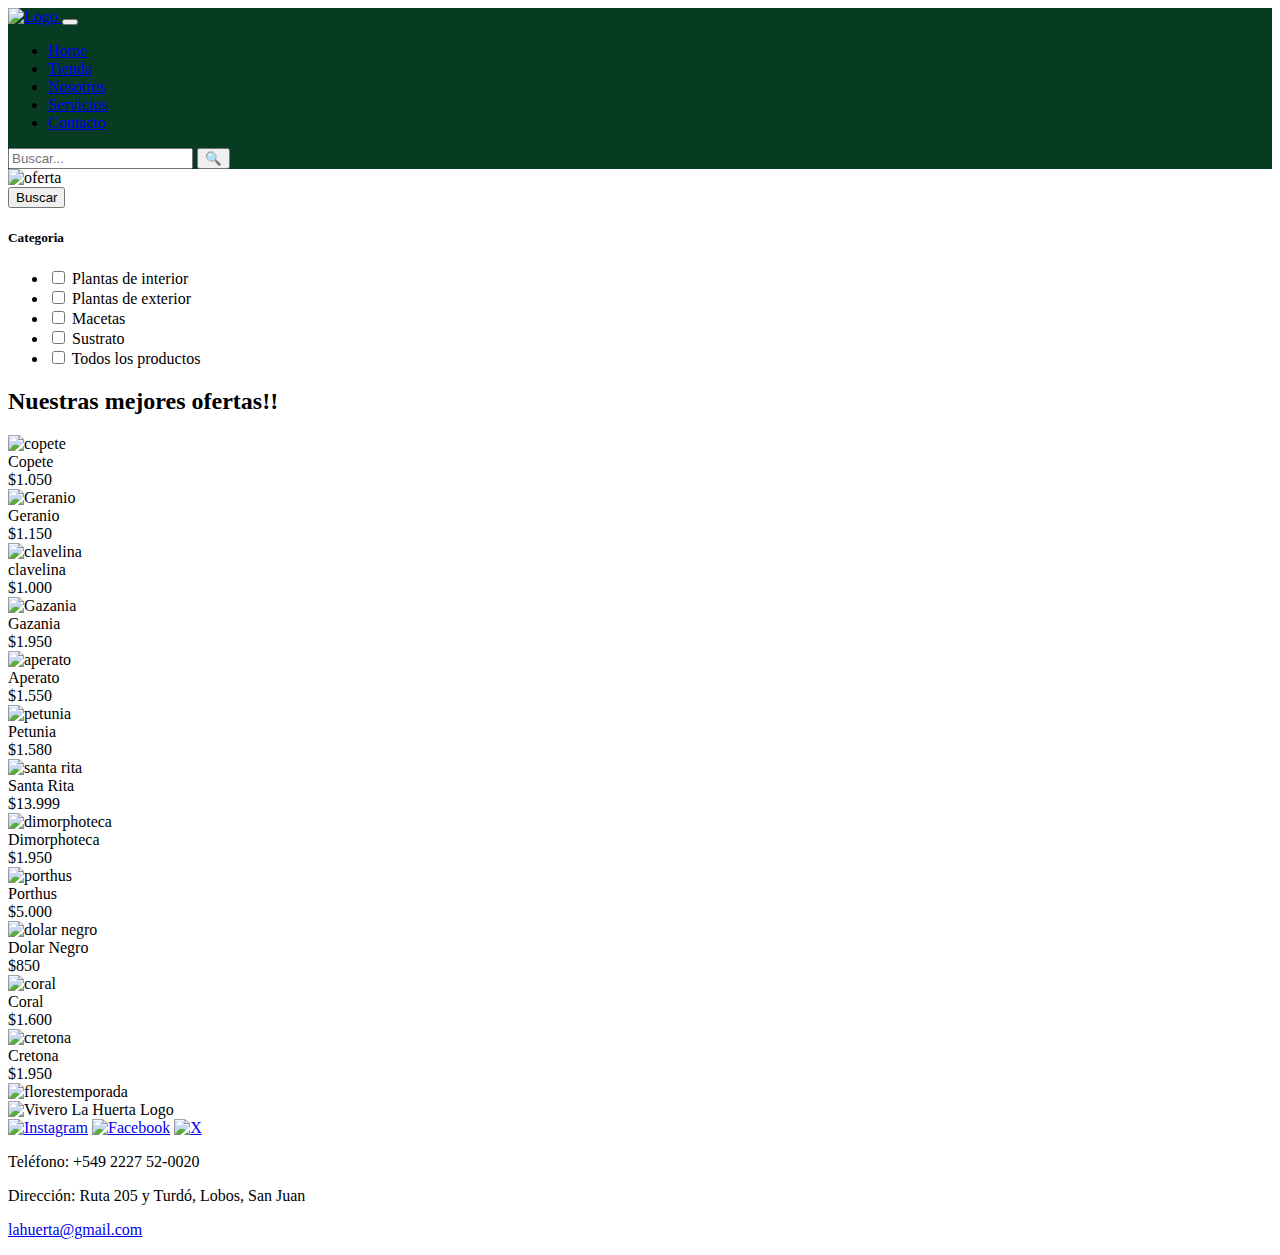
==== catalogo.html @ facf1760 "Add files via upload" ====
<!DOCTYPE html>
<html lang="es">
<head>
    <meta charset="UTF-8">
    <meta name="viewport" content="width=device-width, initial-scale=1.0">
    <title>Document</title>
    <!--bootstrap-->
    <link href="https://cdn.jsdelivr.net/npm/bootstrap@5.3.2/dist/css/bootstrap.min.css" rel="stylesheet" integrity="sha384-T3c6CoIi6uLrA9TneNEoa7RxnatzjcDSCmG1MXxSR1GAsXEV/Dwwykc2MPK8M2HN" crossorigin="anonymous">
    <link rel="stylesheet" href="https://cdn.jsdelivr.net/npm/bootstrap-icons@1.11.3/font/bootstrap-icons.min.css">
    <link rel="stylesheet" href="/vivero/catalogo.css">
</head>
<body class="bg-fondo">
<!-- Encabezado -->
    <!-- Encabezado -->
    <nav class="navbar navbar-expand-lg navbar-dark" style="background-color: #083C22;">
      <div class="container-fluid">
        <a class="navbar-brand" href="index.html">
          <img src="assets/Recurso_2.png" alt="Logo">
        </a>
        <button class="navbar-toggler" type="button" data-bs-toggle="collapse" data-bs-target="#navbarNav">
          <span class="navbar-toggler-icon"></span>
        </button>
        <div class="collapse navbar-collapse" id="navbarNav">
          <ul class="navbar-nav ms-auto">
        <li class="nav-item"><a class="nav-link" href="index.html">Home</a></li>
            <li class="nav-item"><a class="nav-link" href="#tienda">Tienda</a></li>
            <li class="nav-item"><a class="nav-link" href="#nosotros">Nosotros</a></li>
            <li class="nav-item"><a class="nav-link" href="servicio.html">Servicios</a></li>
            <li class="nav-item"><a class="nav-link" href="contacto.html">Contacto</a></li>
          </ul>
          <form class="d-flex ms-3">
            <input class="form-control me-2" type="search" placeholder="Buscar..." aria-label="Buscar">
            <button class="btn btn-outline-light" type="submit">🔍</button>
          </form>
        </div>
      </div>
    </nav>
    <!--oferta-->
    <section>
        <div class="cualquiera">
              <img class="w-100" src="assets/Recurso 1 1.svg" alt="oferta">
        </div>
    </section>
    <!--catalogo-->
    <section>
        <div class="container mt-5">
            <div class="row">
              <!--Filtro -->
              <div class="col-md-3 asside">
                <button class="btn btn-success w-100 mb-3">Buscar</button>
                <div class="filtro">
                  <h5>Categoria</h5>
                  <ul>
                    <li><label><input type="checkbox"> Plantas de interior</label></li>
                    <li><label><input type="checkbox"> Plantas de exterior</label></li>
                    <li><label><input type="checkbox"> Macetas</label></li>
                    <li><label><input type="checkbox"> Sustrato</label></li>
                    <li><label><input type="checkbox"> Todos los productos</label></li>
                  </ul>
                </div>
              </div>
        
              
              <div class="col-md-9">
                <h2 class="titulo-ofertas">Nuestras mejores ofertas!!</h2>
                <div class="row productos">
                  <!-- producto -->
                  <div class="col-6 col-sm-4 col-lg-3 mb-4">
                    <img src="assets/copete grande.svg" alt="copete">
                    <div class="producto">Copete <br> $1.050</div>
                  </div>
                  <div class="col-6 col-sm-4 col-lg-3 mb-4">
                    <img  src="assets/geranio.svg" alt="Geranio">
                    <div class="producto">Geranio<br> $1.150</div>
                  </div>
                  <div class="col-6 col-sm-4 col-lg-3 mb-4">
                    <img src="assets/clavelina 1.svg" alt="clavelina">
                    <div class="producto">clavelina<br> $1.000</div>
                  </div>
                  <div class="col-6 col-sm-4 col-lg-3 mb-4">
                    <img src="assets/gazania 5.svg" alt="Gazania">
                    <div class="producto">Gazania<br> $1.950</div>
                  </div>
                  <div class="col-6 col-sm-4 col-lg-3 mb-4">
                    <img src="assets/aperato 4.svg" alt="aperato">
                    <div class="producto">Aperato<br>$1.550</div>
                  </div>
                  <div class="col-6 col-sm-4 col-lg-3 mb-4">
                    <img src="assets/petunia 4.svg" alt="petunia">
                    <div class="producto">Petunia<br> $1.580</div>
                  </div>
                  <div class="col-6 col-sm-4 col-lg-3 mb-4">
                    <img src="assets/santa rita 2.svg" alt="santa rita">
                    <div class="producto">Santa Rita<br> $13.999</div>
                  </div>
                  <div class="col-6 col-sm-4 col-lg-3 mb-4">
                    <img src="assets/dimorphoteca 1.svg" alt="dimorphoteca">
                    <div class="producto">Dimorphoteca<br> $1.950</div>
                  </div>
                  <div class="col-6 col-sm-4 col-lg-3 mb-4">
                    <img src="assets/pothus 1.svg" alt="porthus">
                    <div class="producto">Porthus<br>$5.000</div>
                  </div>
                  <div class="col-6 col-sm-4 col-lg-3 mb-4">
                    <img src="assets/dolar negro 1.svg" alt="dolar negro">
                    <div class="producto">Dolar Negro<br>$850</div>
                  </div>
                  <div class="col-6 col-sm-4 col-lg-3 mb-4">
                    <img src="assets/coral 1.svg" alt="coral">
                    <div class="producto">Coral<br>$1.600</div>
                  </div>
                  <div class="col-6 col-sm-4 col-lg-3 mb-4">
                    <img src="assets/Cretona 1.svg" alt="cretona">
                    <div class="producto">Cretona<br>$1.950</div>
                  </div>
                </div>
              </div>
            </div>
          </div>
    </section>
    <section>
      <div class="cualquiera">
        <img class="w-100" src="assets/florestemporada.svg" alt="florestemporada">
      </div>
    </section>
<!-- Footer -->
<footer class="footer">
  <div class="footer-content">
      <div class="left-section">
          <div class="logo">
              <img src="assets/Recurso_2.png" alt="Vivero La Huerta Logo">

          </div>
          <div class="social-icons">
              <a href="#"><img src="assets/inst.png" alt="Instagram"></a>
              <a href="#"><img src="assets/fb.png" alt="Facebook"></a>
              <a href="#"><img src="assets/X_logo_2023_(white).png" alt="X"></a>
          </div>
      </div>
      <div class="right-section contact-info">
          <p class="fuente">Teléfono: +549 2227 52-0020</p>
          <p class="fuente">Dirección: Ruta 205 y Turdó, Lobos, San Juan</p>
          <p><a href="mailto:lahuerta@gmail.com" class="fuente">lahuerta@gmail.com</a></p>
      </div>
  </div>
</footer>
<script src="https://cdn.jsdelivr.net/npm/bootstrap@5.3.0/dist/js/bootstrap.bundle.min.js"></script>
</body>
</html>
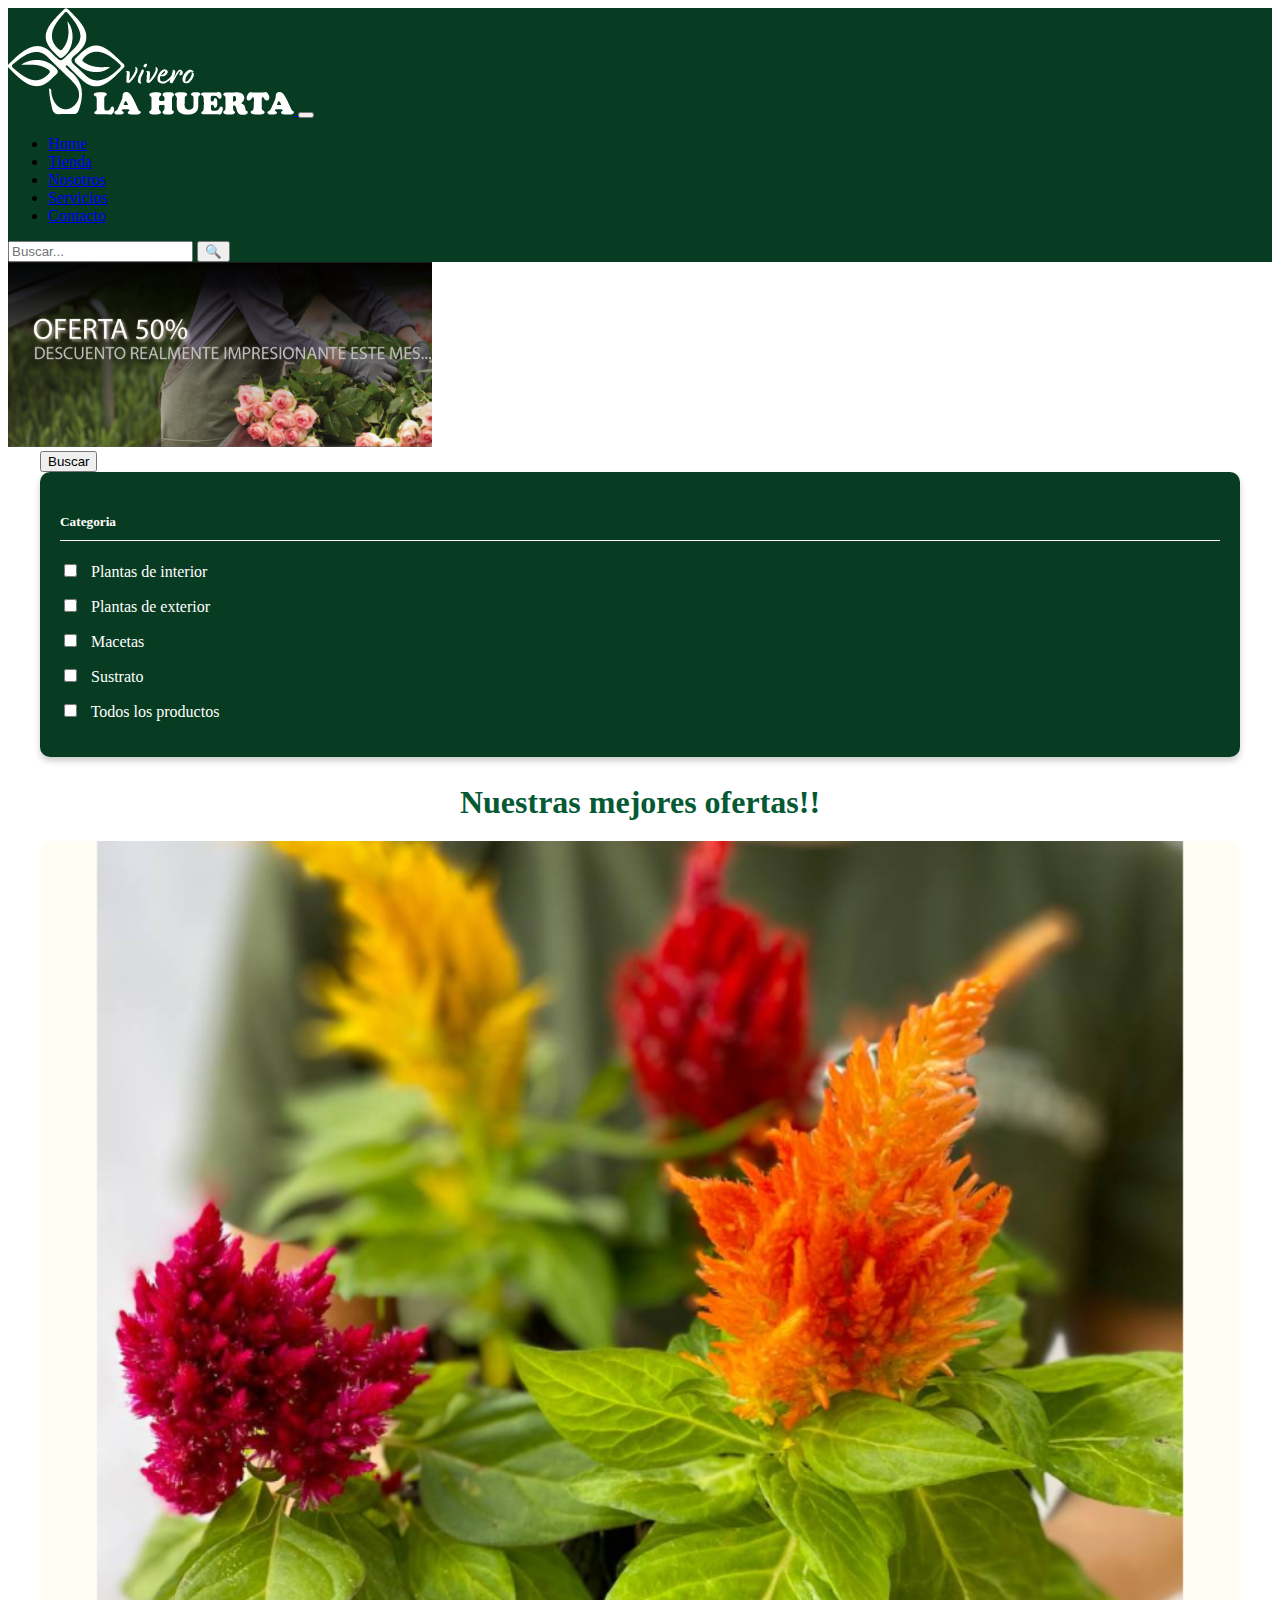
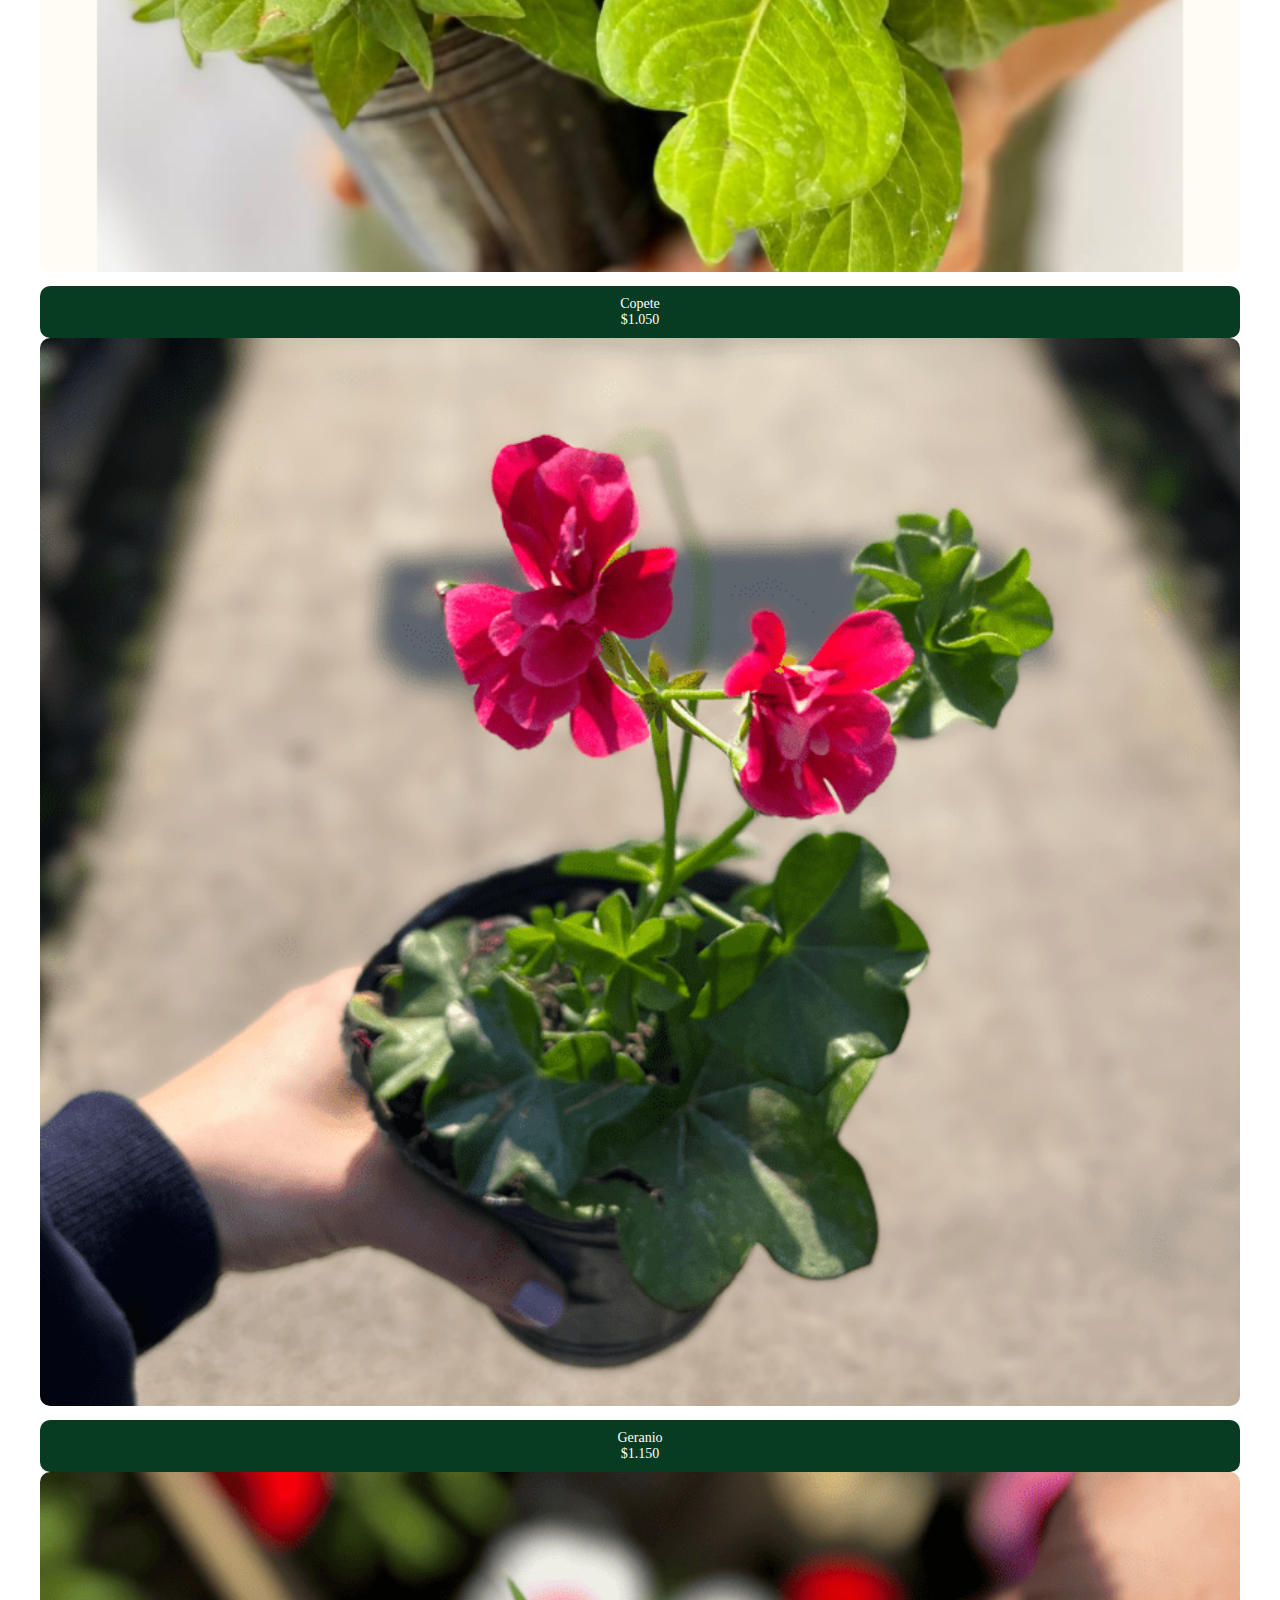
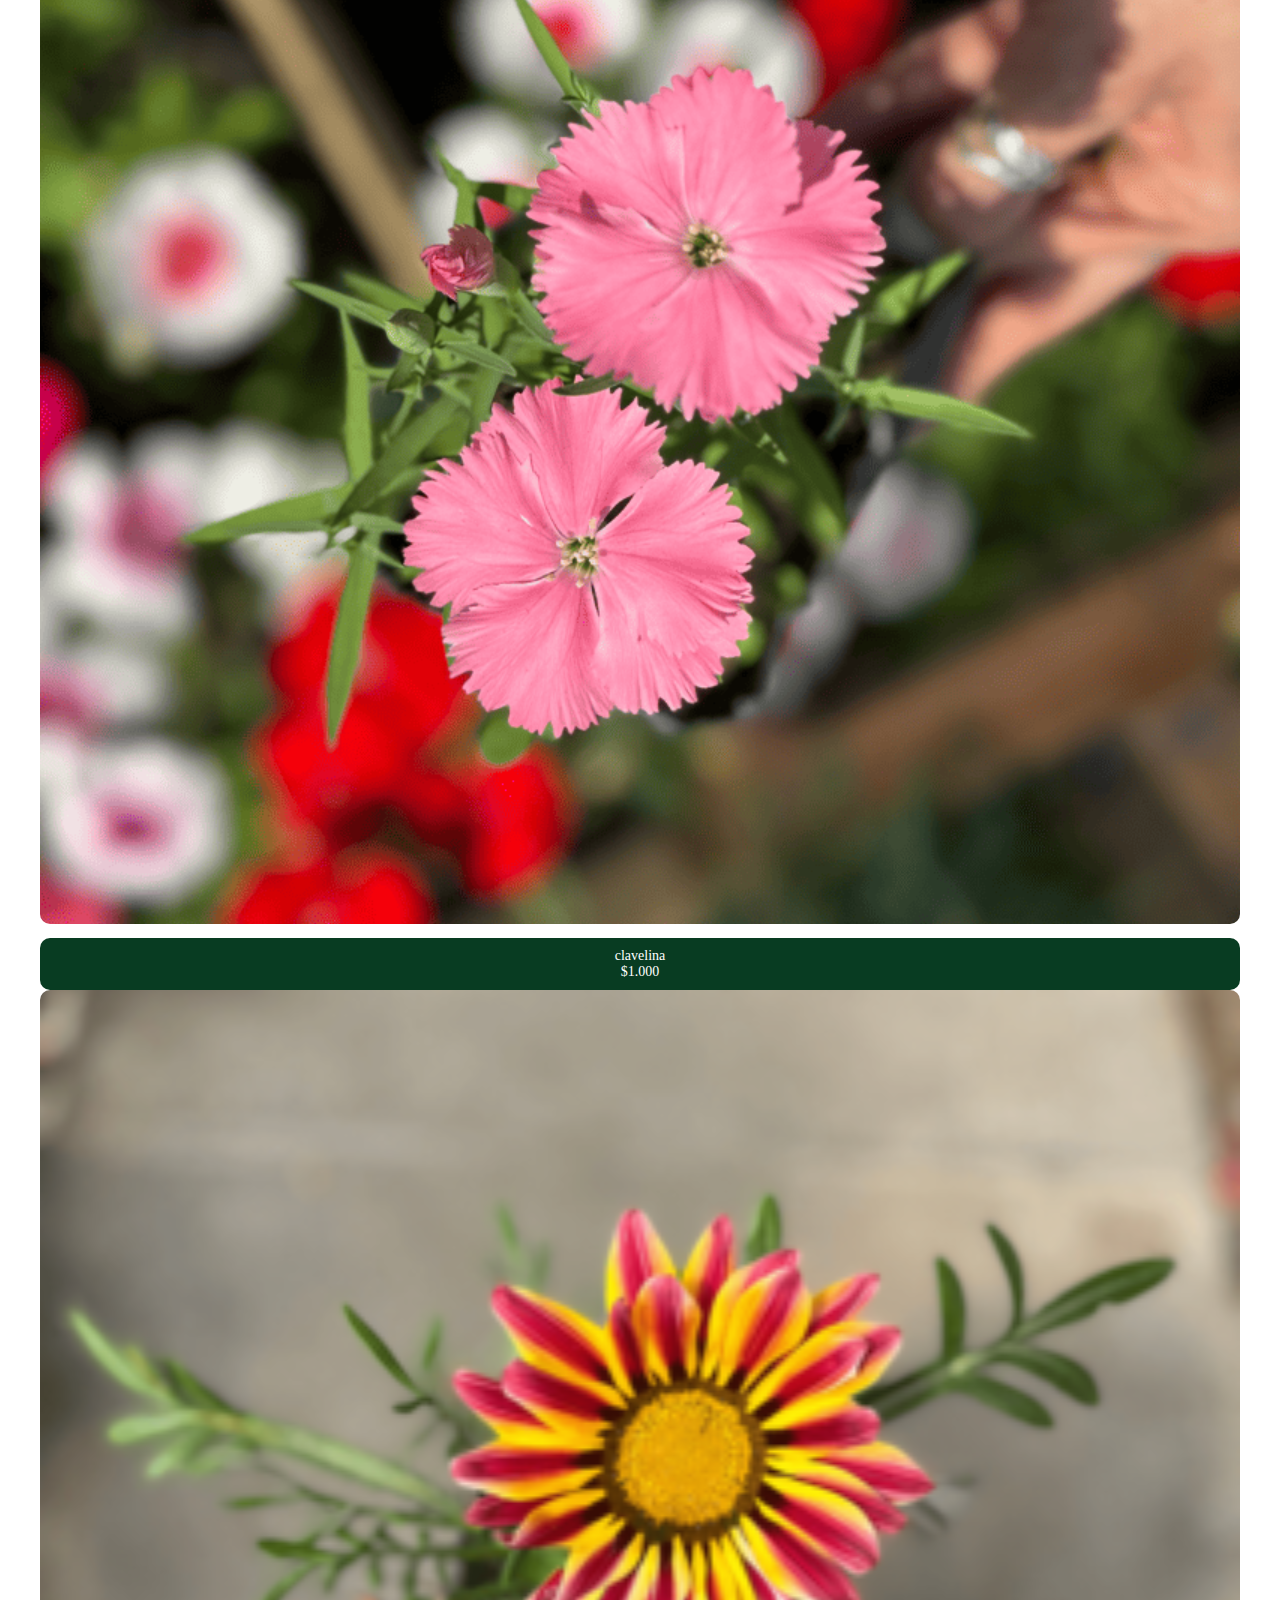
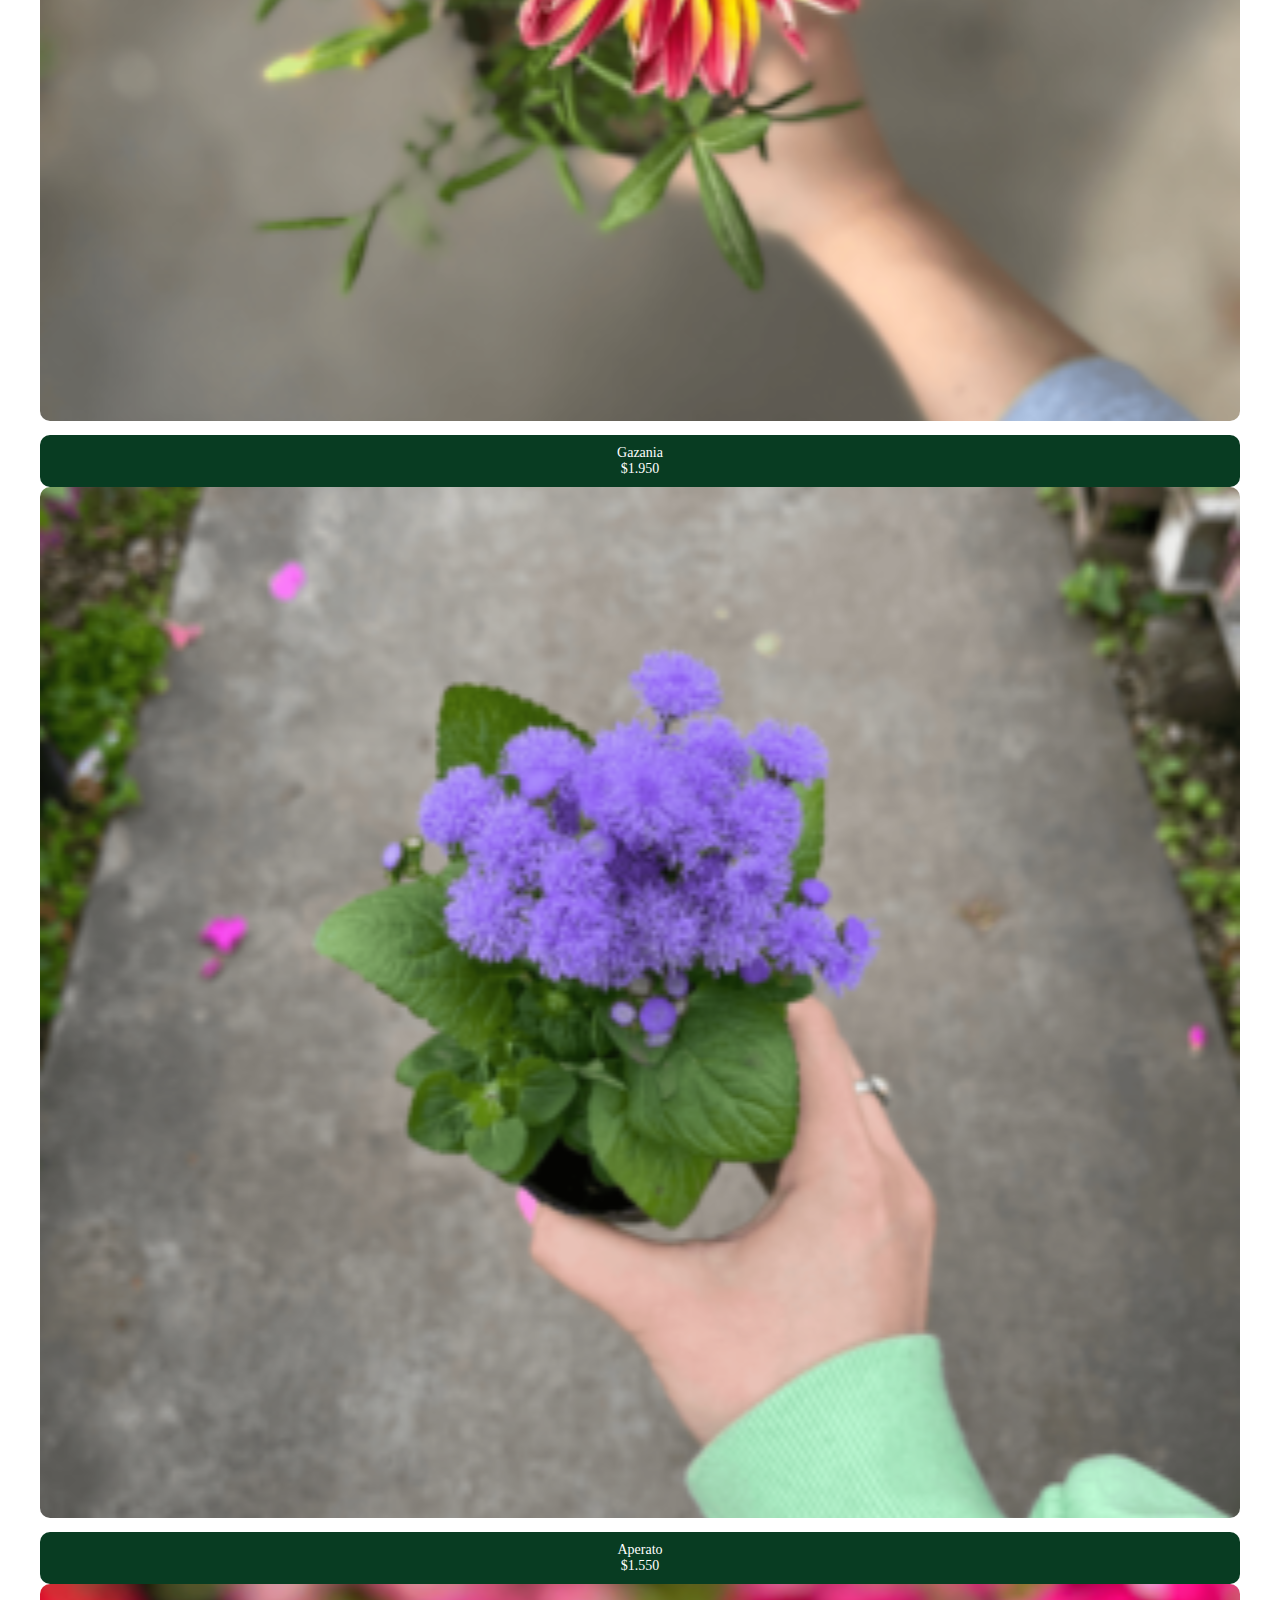
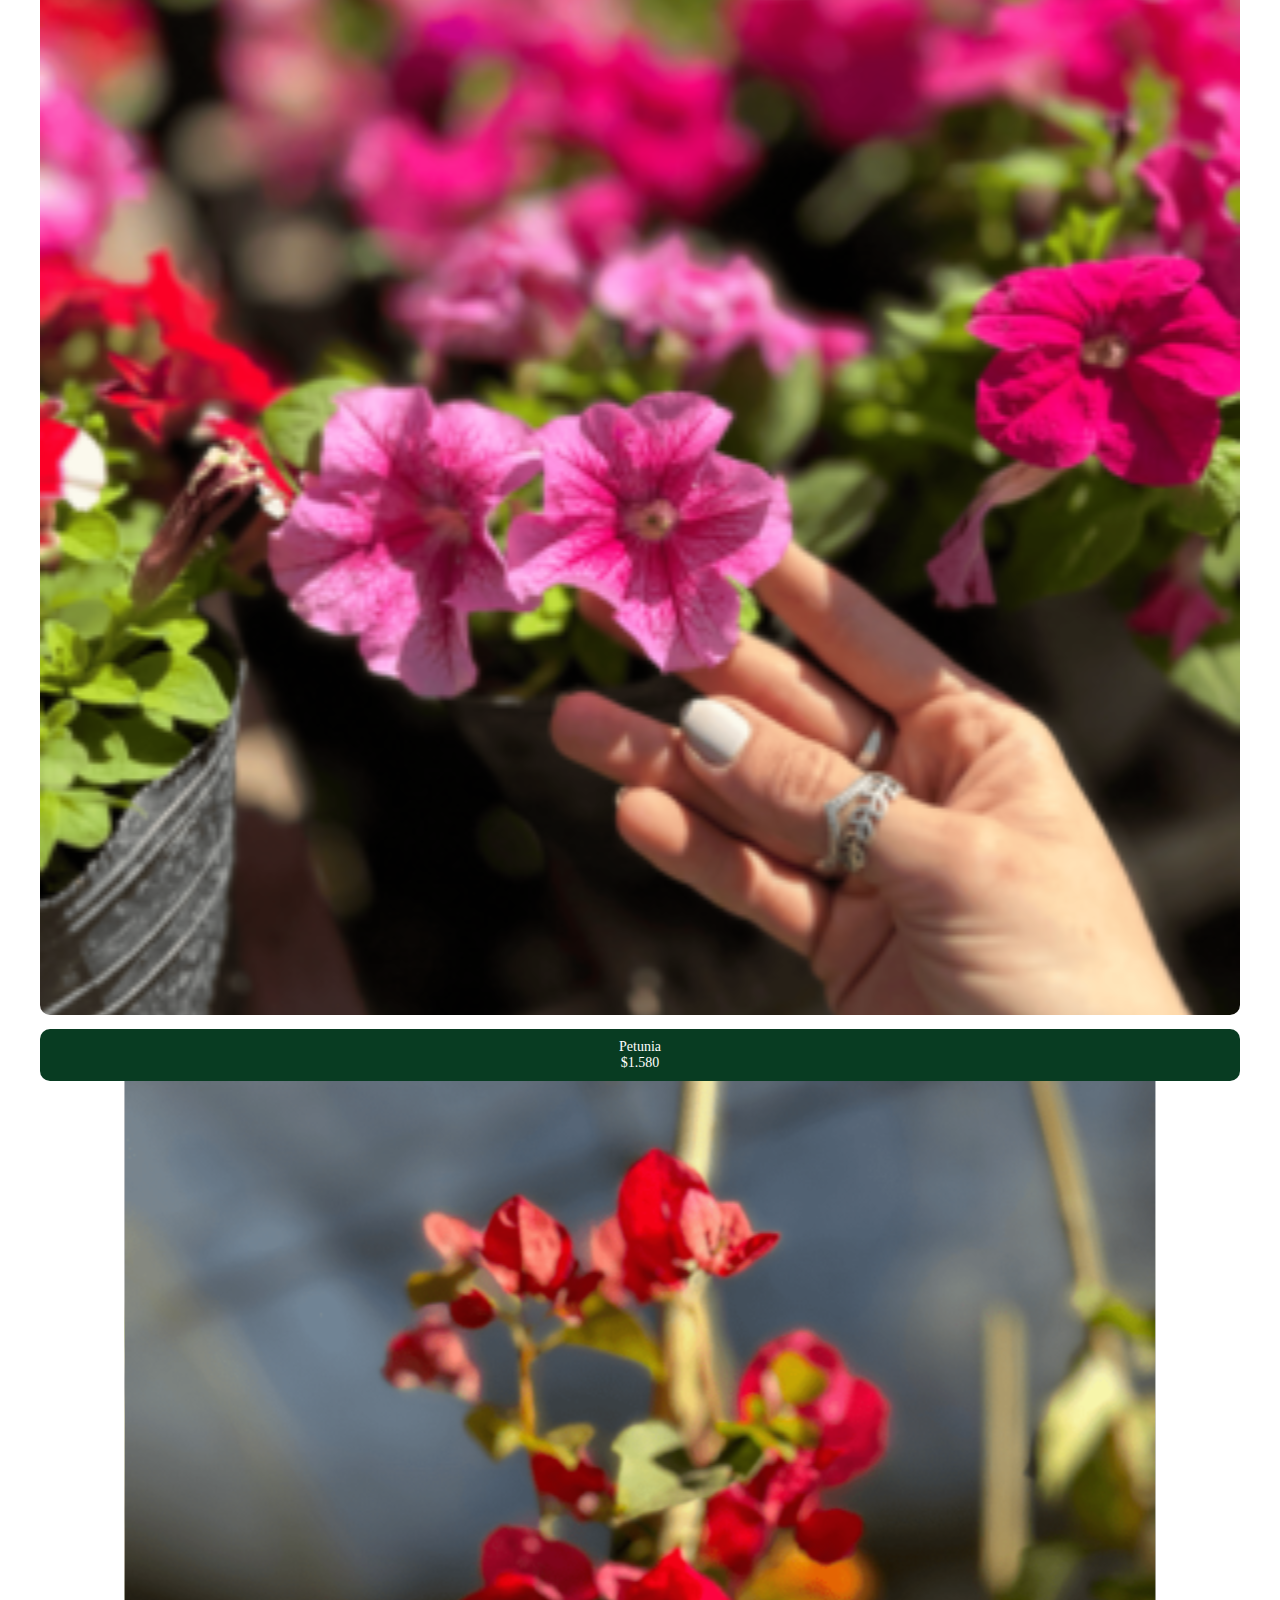
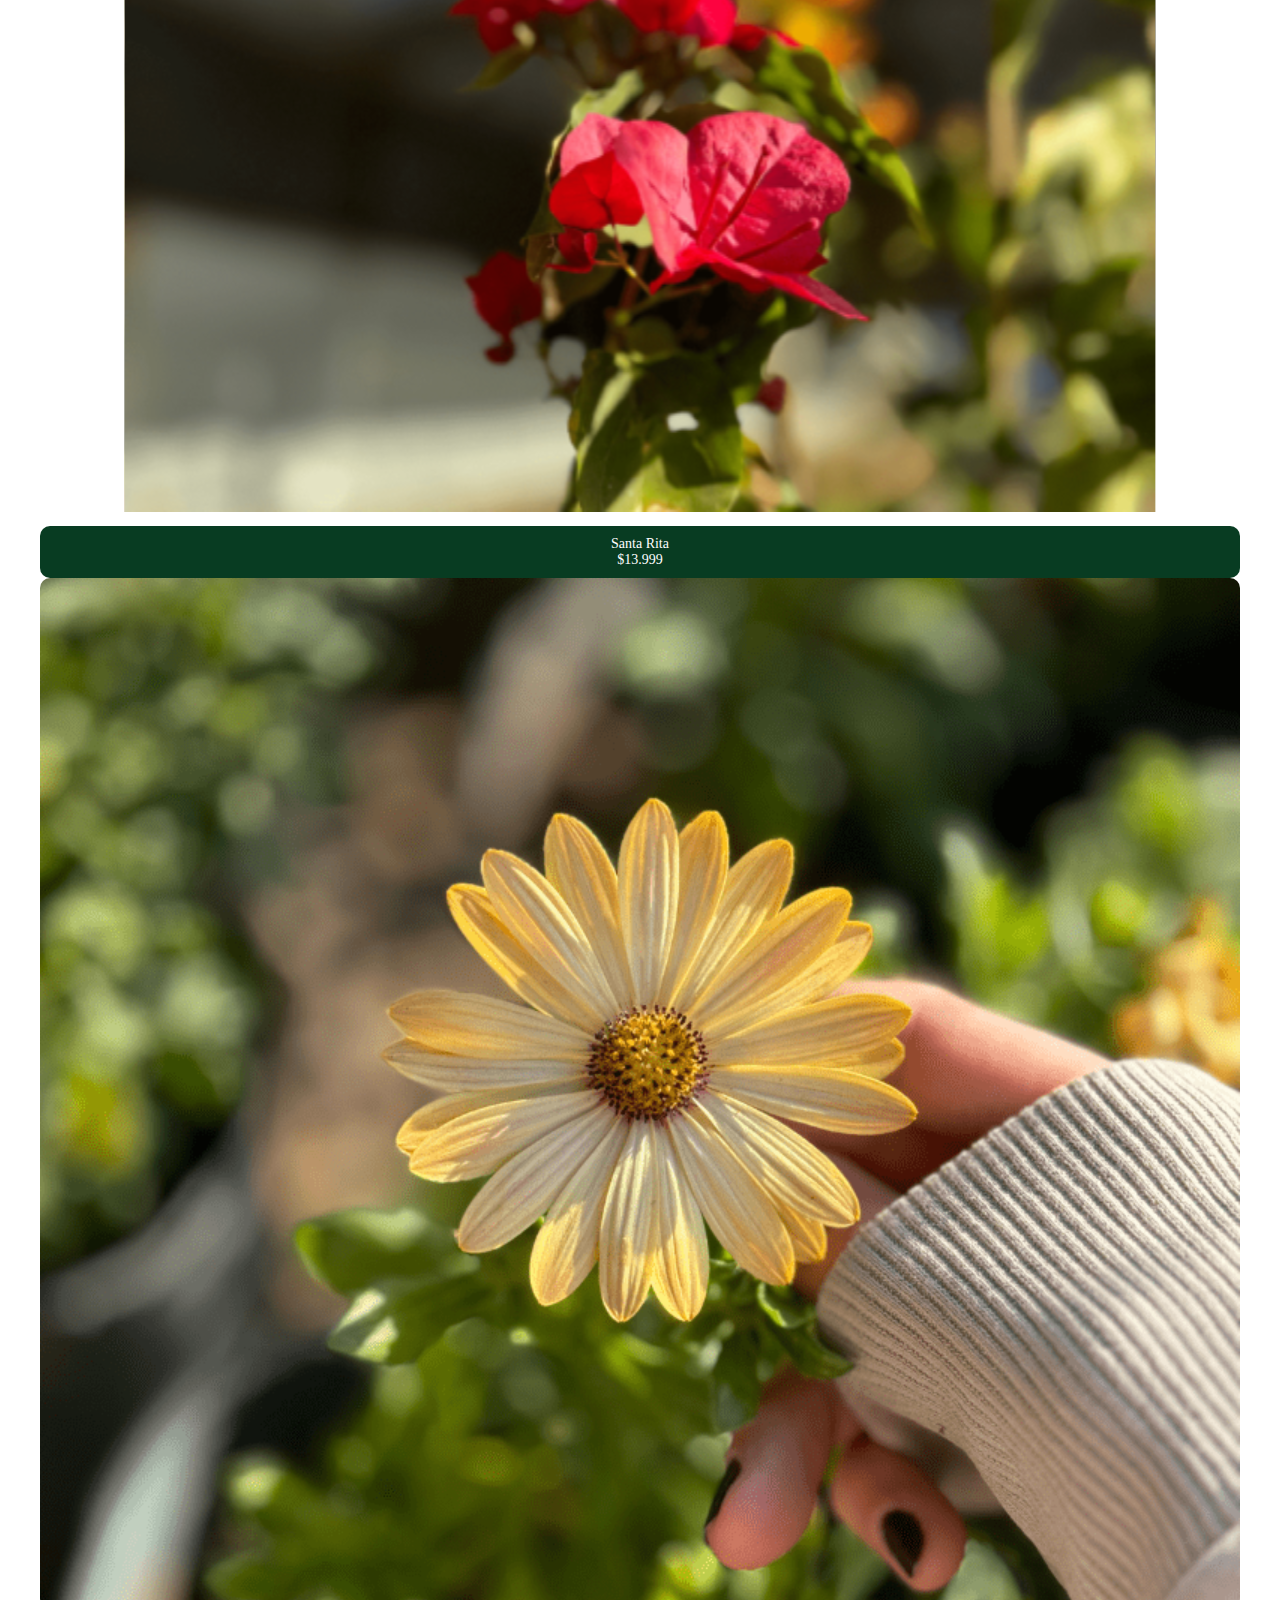
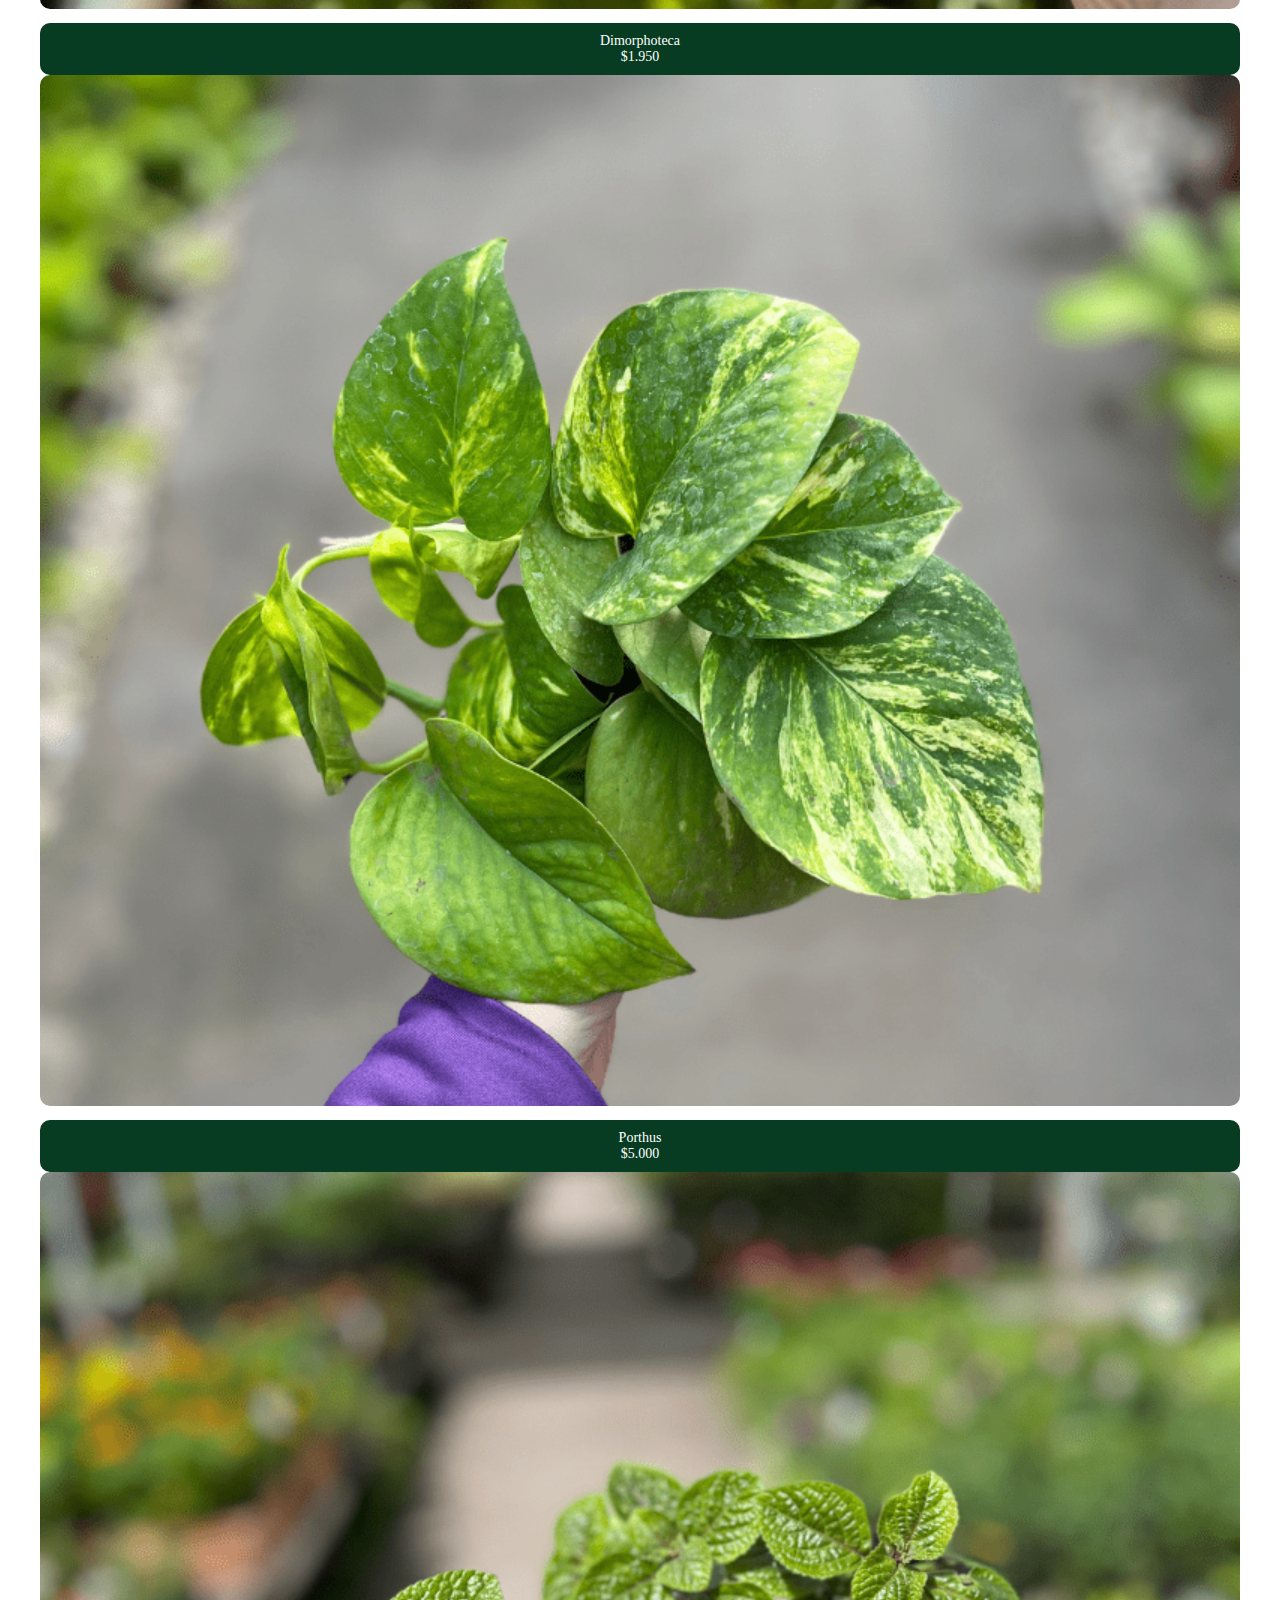
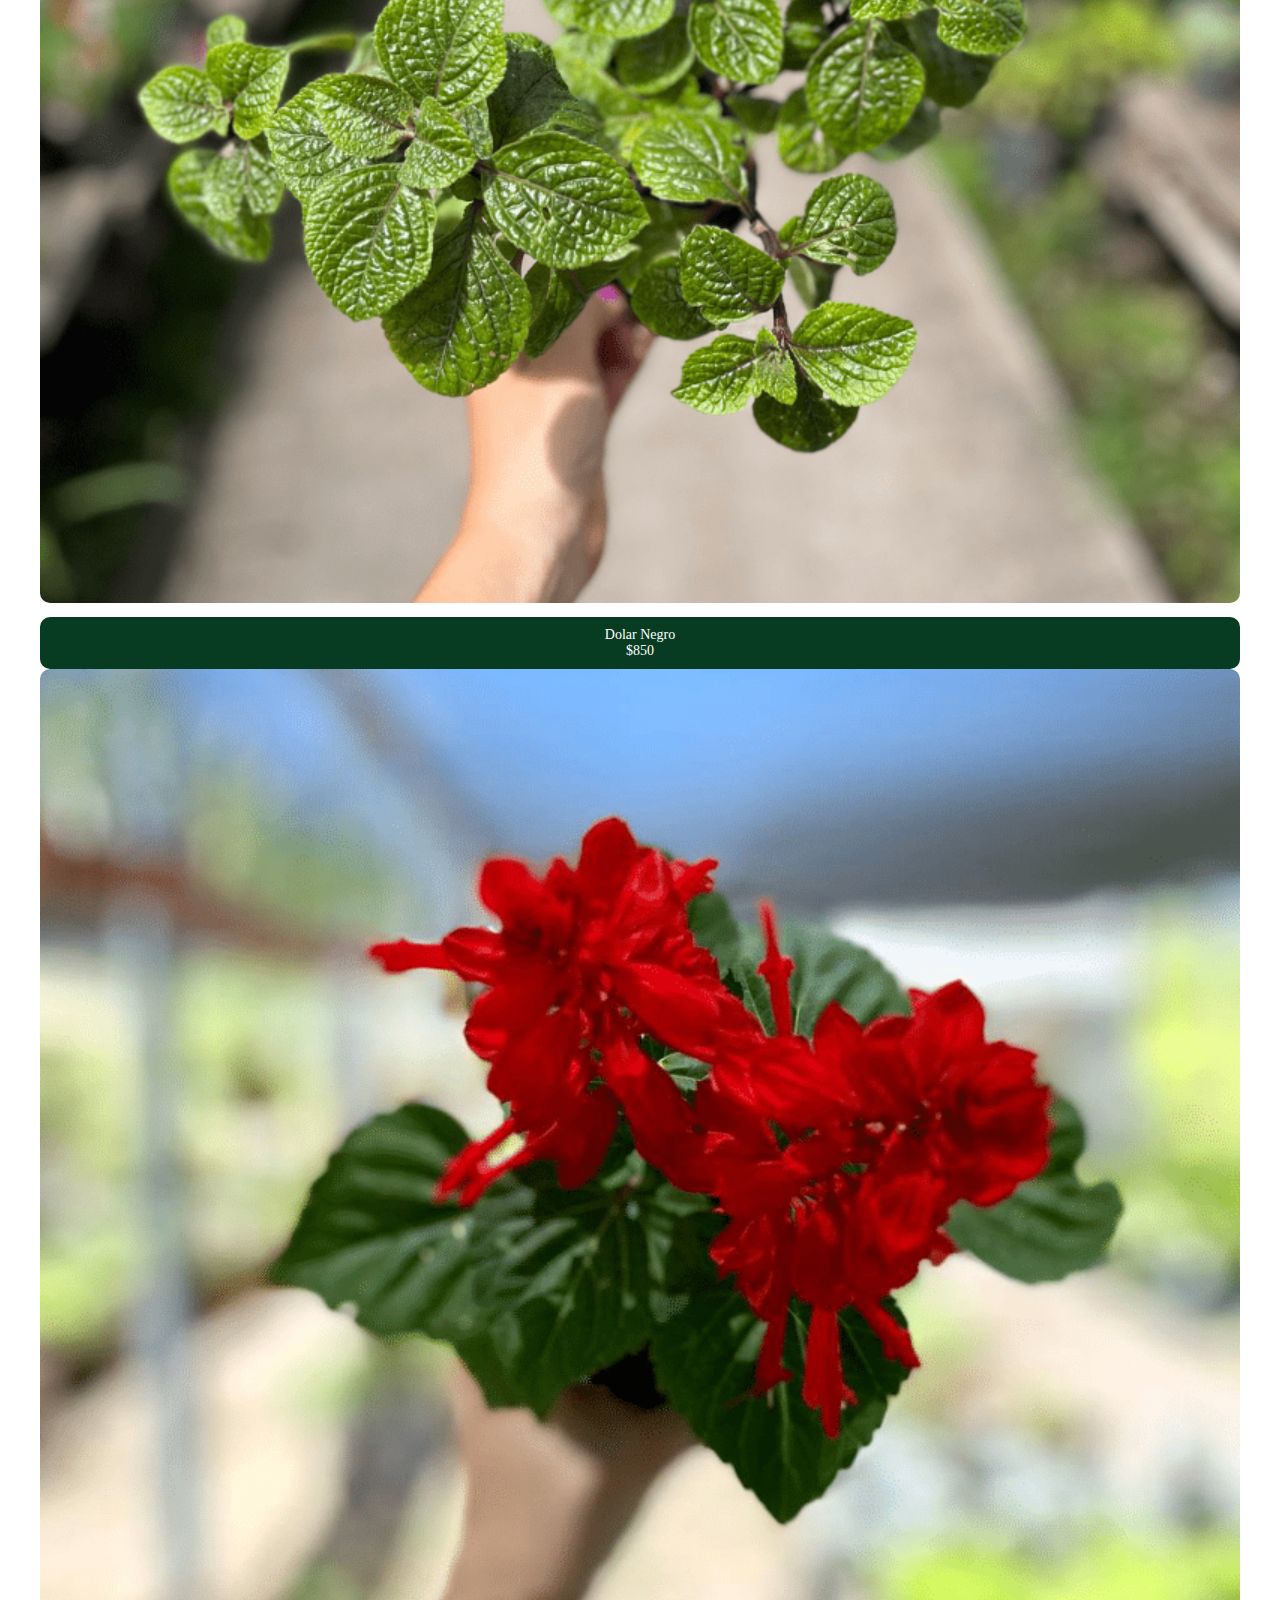
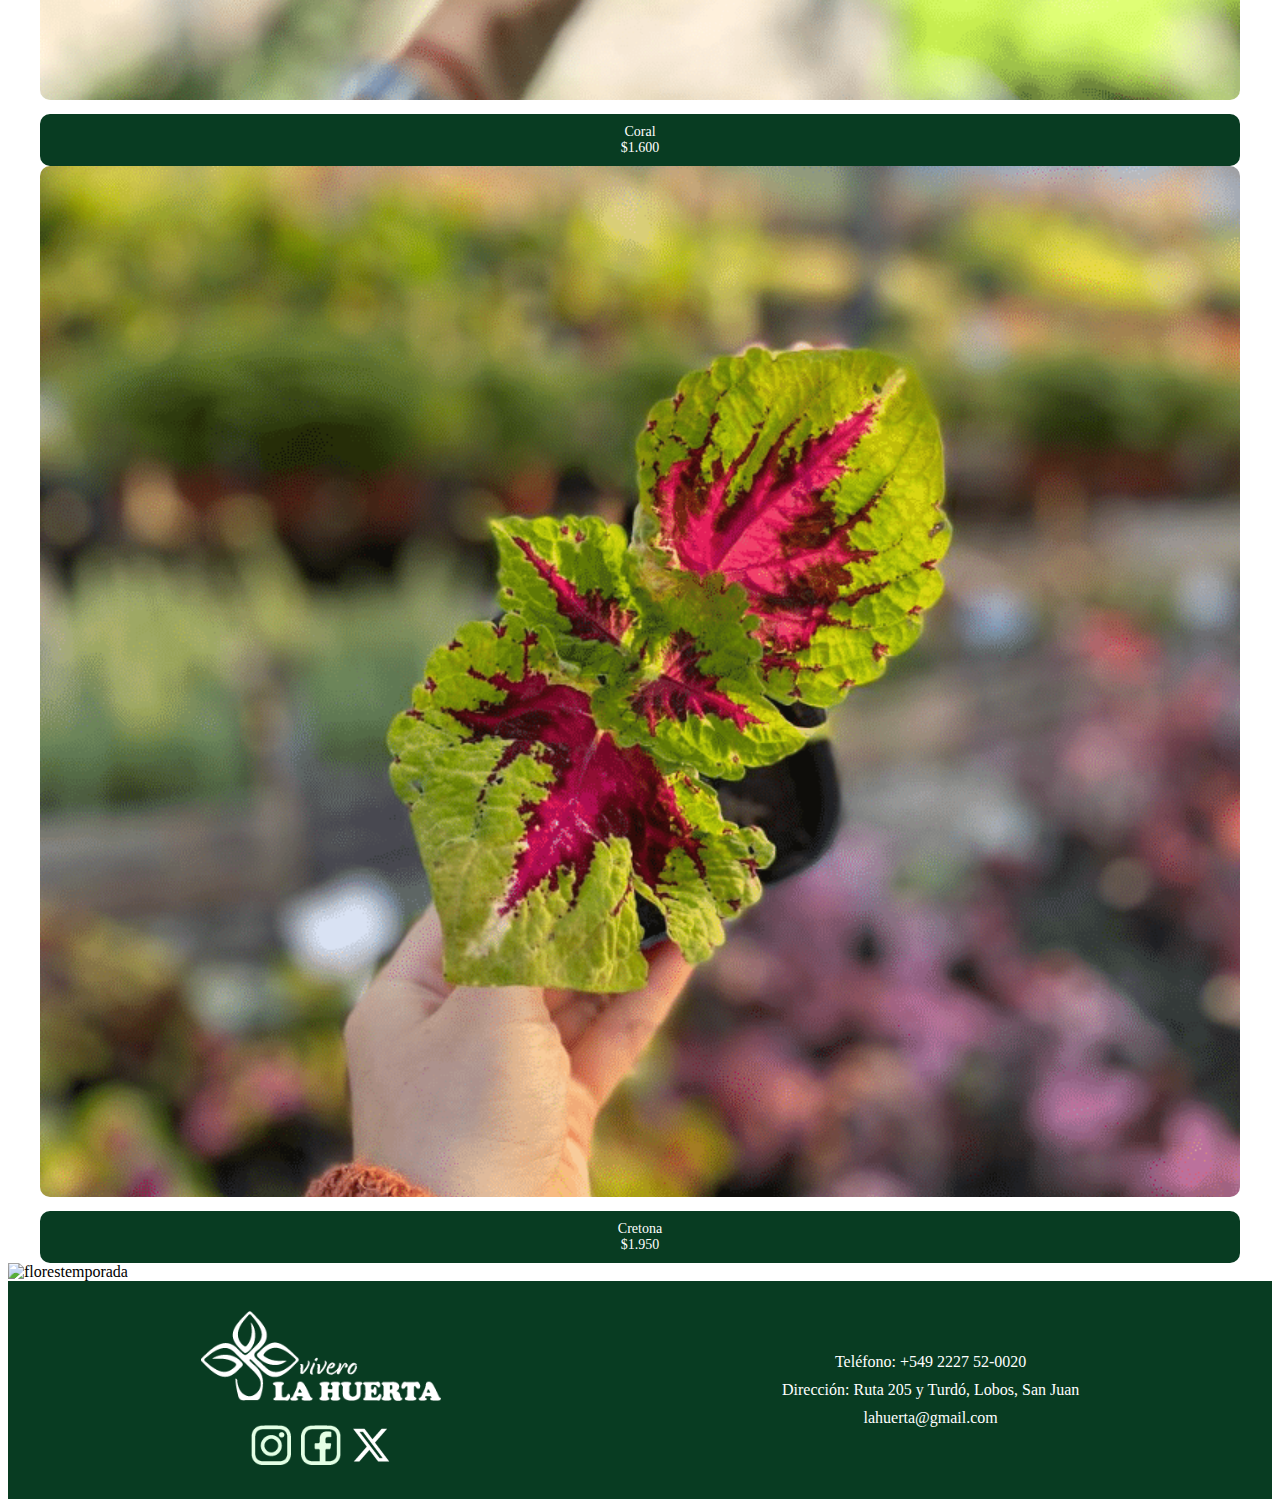
==== commit 78a6555f: "Update catalogo.html" ====
--- a/catalogo.html
+++ b/catalogo.html
@@ -7,7 +7,7 @@
     <!--bootstrap-->
     <link href="https://cdn.jsdelivr.net/npm/bootstrap@5.3.2/dist/css/bootstrap.min.css" rel="stylesheet" integrity="sha384-T3c6CoIi6uLrA9TneNEoa7RxnatzjcDSCmG1MXxSR1GAsXEV/Dwwykc2MPK8M2HN" crossorigin="anonymous">
     <link rel="stylesheet" href="https://cdn.jsdelivr.net/npm/bootstrap-icons@1.11.3/font/bootstrap-icons.min.css">
-    <link rel="stylesheet" href="/vivero/catalogo.css">
+    <link rel="stylesheet" href="/styles/catalogo.css">
 </head>
 <body class="bg-fondo">
 <!-- Encabezado -->
@@ -15,7 +15,7 @@
     <nav class="navbar navbar-expand-lg navbar-dark" style="background-color: #083C22;">
       <div class="container-fluid">
         <a class="navbar-brand" href="index.html">
-          <img src="assets/Recurso_2.png" alt="Logo">
+          <img src="img/assets/Recurso_2.png" alt="Logo">
         </a>
         <button class="navbar-toggler" type="button" data-bs-toggle="collapse" data-bs-target="#navbarNav">
           <span class="navbar-toggler-icon"></span>
@@ -23,8 +23,8 @@
         <div class="collapse navbar-collapse" id="navbarNav">
           <ul class="navbar-nav ms-auto">
         <li class="nav-item"><a class="nav-link" href="index.html">Home</a></li>
-            <li class="nav-item"><a class="nav-link" href="#tienda">Tienda</a></li>
-            <li class="nav-item"><a class="nav-link" href="#nosotros">Nosotros</a></li>
+            <li class="nav-item"><a class="nav-link" href="catalogo.html">Tienda</a></li>
+            <li class="nav-item"><a class="nav-link" href="nosotros.html">Nosotros</a></li>
             <li class="nav-item"><a class="nav-link" href="servicio.html">Servicios</a></li>
             <li class="nav-item"><a class="nav-link" href="contacto.html">Contacto</a></li>
           </ul>
@@ -38,7 +38,7 @@
     <!--oferta-->
     <section>
         <div class="cualquiera">
-              <img class="w-100" src="assets/Recurso 1 1.svg" alt="oferta">
+              <img class="w-100" src="img/assets/Recurso 1 1.svg" alt="oferta">
         </div>
     </section>
     <!--catalogo-->
@@ -66,51 +66,51 @@
                 <div class="row productos">
                   <!-- producto -->
                   <div class="col-6 col-sm-4 col-lg-3 mb-4">
-                    <img src="assets/copete grande.svg" alt="copete">
+                    <img src="img/assets/copete grande.svg" alt="copete">
                     <div class="producto">Copete <br> $1.050</div>
                   </div>
                   <div class="col-6 col-sm-4 col-lg-3 mb-4">
-                    <img  src="assets/geranio.svg" alt="Geranio">
+                    <img  src="img/assets/geranio.svg" alt="Geranio">
                     <div class="producto">Geranio<br> $1.150</div>
                   </div>
                   <div class="col-6 col-sm-4 col-lg-3 mb-4">
-                    <img src="assets/clavelina 1.svg" alt="clavelina">
+                    <img src="img/assets/clavelina 1.svg" alt="clavelina">
                     <div class="producto">clavelina<br> $1.000</div>
                   </div>
                   <div class="col-6 col-sm-4 col-lg-3 mb-4">
-                    <img src="assets/gazania 5.svg" alt="Gazania">
+                    <img src="img/assets/gazania 5.svg" alt="Gazania">
                     <div class="producto">Gazania<br> $1.950</div>
                   </div>
                   <div class="col-6 col-sm-4 col-lg-3 mb-4">
-                    <img src="assets/aperato 4.svg" alt="aperato">
+                    <img src="img/assets/aperato 4.svg" alt="aperato">
                     <div class="producto">Aperato<br>$1.550</div>
                   </div>
                   <div class="col-6 col-sm-4 col-lg-3 mb-4">
-                    <img src="assets/petunia 4.svg" alt="petunia">
+                    <img src="img/assets/petunia 4.svg" alt="petunia">
                     <div class="producto">Petunia<br> $1.580</div>
                   </div>
                   <div class="col-6 col-sm-4 col-lg-3 mb-4">
-                    <img src="assets/santa rita 2.svg" alt="santa rita">
+                    <img src="img/assets/santa rita 2.svg" alt="santa rita">
                     <div class="producto">Santa Rita<br> $13.999</div>
                   </div>
                   <div class="col-6 col-sm-4 col-lg-3 mb-4">
-                    <img src="assets/dimorphoteca 1.svg" alt="dimorphoteca">
+                    <img src="img/assets/dimorphoteca 1.svg" alt="dimorphoteca">
                     <div class="producto">Dimorphoteca<br> $1.950</div>
                   </div>
                   <div class="col-6 col-sm-4 col-lg-3 mb-4">
-                    <img src="assets/pothus 1.svg" alt="porthus">
+                    <img src="img/assets/pothus 1.svg" alt="porthus">
                     <div class="producto">Porthus<br>$5.000</div>
                   </div>
                   <div class="col-6 col-sm-4 col-lg-3 mb-4">
-                    <img src="assets/dolar negro 1.svg" alt="dolar negro">
+                    <img src="img/assets/dolar negro 1.svg" alt="dolar negro">
                     <div class="producto">Dolar Negro<br>$850</div>
                   </div>
                   <div class="col-6 col-sm-4 col-lg-3 mb-4">
-                    <img src="assets/coral 1.svg" alt="coral">
+                    <img src="img/assets/coral 1.svg" alt="coral">
                     <div class="producto">Coral<br>$1.600</div>
                   </div>
                   <div class="col-6 col-sm-4 col-lg-3 mb-4">
-                    <img src="assets/Cretona 1.svg" alt="cretona">
+                    <img src="img/assets/Cretona 1.svg" alt="cretona">
                     <div class="producto">Cretona<br>$1.950</div>
                   </div>
                 </div>
@@ -120,7 +120,7 @@
     </section>
     <section>
       <div class="cualquiera">
-        <img class="w-100" src="assets/florestemporada.svg" alt="florestemporada">
+        <img class="w-100" src="img/assets/florestemporada.svg" alt="florestemporada">
       </div>
     </section>
 <!-- Footer -->
@@ -128,13 +128,13 @@
   <div class="footer-content">
       <div class="left-section">
           <div class="logo">
-              <img src="assets/Recurso_2.png" alt="Vivero La Huerta Logo">
+              <img src="img/assets/Recurso_2.png" alt="Vivero La Huerta Logo">
 
           </div>
           <div class="social-icons">
-              <a href="#"><img src="assets/inst.png" alt="Instagram"></a>
-              <a href="#"><img src="assets/fb.png" alt="Facebook"></a>
-              <a href="#"><img src="assets/X_logo_2023_(white).png" alt="X"></a>
+              <a href="#"><img src="img/assets/inst.png" alt="Instagram"></a>
+              <a href="#"><img src="img/assets/fb.png" alt="Facebook"></a>
+              <a href="#"><img src="img/assets/X_logo_2023_(white).png" alt="X"></a>
           </div>
       </div>
       <div class="right-section contact-info">
@@ -146,4 +146,4 @@
 </footer>
 <script src="https://cdn.jsdelivr.net/npm/bootstrap@5.3.0/dist/js/bootstrap.bundle.min.js"></script>
 </body>
-</html>+</html>
--- a/styles/catalogo.css
+++ b/styles/catalogo.css
@@ -0,0 +1,250 @@
+/* Encabezado */
+.header {
+display: flex;
+align-items: center;
+justify-content: space-between;
+padding: 20px 40px;
+background-color: #083C22;
+color: #fff;
+height: auto;
+box-shadow: 0 2px 5px rgba(0, 0, 0, 0.2);
+margin-bottom: 1px;
+}
+
+.logo img {
+width: 15em;
+height: auto;
+margin-bottom: 0;
+}
+
+.nav-links ul {
+display: flex;
+gap: 30px;
+list-style: none;
+margin: 0;
+padding: 0;
+}
+
+.nav-links ul li a {
+text-decoration: none;
+color: white;
+font-size: 16px;
+font-weight: bold;
+padding: 5px 15px;
+border: 2px solid transparent;
+border-radius: 20px;
+transition: all 0.3s;
+}
+
+.nav-links ul li a:hover {
+background-color: #4CAF50;
+color: #083C22;
+}
+
+/* Barra de búsqueda */
+.search-container input[type="text"] {
+padding: 8px 12px;
+border-radius: 20px;
+border: 1.5px solid #4CAF50;
+width: 220px;
+background-color: transparent;
+font-size: 14px;
+transition: all 0.3s;
+}
+
+.search-container input[type="text"]:focus {
+border-color: #083C22;
+outline: none;
+}
+
+.container {
+max-width: 1200px; /* Ajusta según lo necesario */
+margin: 0 auto; /* Centra el contenido */
+padding: 0 15px; /* Espaciado lateral para pantallas pequeñas */
+}
+
+/*filtro*/
+.filtro {
+    background-color: #083c22;
+    background-image: url(assets/fondofiltro.svg);
+    background-size: cover;
+    background-position: center; /* Fondo oscuro */
+    border-radius: 10px;
+    padding: 20px;
+    color: white;
+    box-shadow: 0px 4px 6px rgba(0, 0, 0, 0.2);
+    height: 85%;
+}
+.img-fondo
+{
+    background: url(assets/ns.svg);
+    width: 100% !important; 
+    height: auto !important;
+    display: flex;
+    align-items: center;
+    justify-content: center;
+    flex-direction: column;
+    color: white;
+    margin: 0;
+}
+.img
+{
+    background-color: #083C22;
+    background-image: url(assets/marcadeagua.png);
+}
+.filtro h5 {
+    border-bottom: 1px solid white;
+    padding-bottom: 10px;
+    margin-bottom: 20px;
+}
+.filtro input[type="checkbox"] {
+    margin-right: 10px;
+}
+.filtro ul {
+    list-style: none;
+    padding: 0;
+}
+.filtro ul li {
+    margin-bottom: 15px;
+}
+.productos img {
+    width: 100%;
+    height: auto;
+    border-radius: 10px;
+    object-fit: cover;
+}
+.producto {
+    text-align: center;
+    background-color: #083c22;
+    color: white;
+    border-radius: 10px;
+    padding: 10px 5px;
+    margin-top: 10px;
+    font-size: 14px;
+}
+.titulo-ofertas {
+    text-align: center;
+    font-size: 2rem;
+    margin-bottom: 20px;
+    color: #055A33;
+    font-family: "Playfair Display", serif;
+}
+
+
+
+
+/* footer */
+
+
+.footer {
+    background-color: #083C22; /* Fondo verde oscuro */
+    color: white; /* Texto blanco */
+    padding: 20px;
+	box-sizing: border-box;
+}
+
+.footer .footer-content {
+    display: flex;
+    justify-content: space-around;
+    align-items: center;
+    max-width: 1200px;
+    margin: auto;
+	padding: 10px;
+	flex-wrap: wrap;
+	gap: 20px;
+	text-align: center;
+}
+
+.footer .left-section {
+    display: flex;
+    flex-direction: column;
+    align-items: center;
+    text-align: center;
+}
+
+.footer .logo img {
+    max-width: 500px; /* Ajusta el tamaño del logo*/
+    margin-bottom: 10px;
+}
+
+.footer .social-icons {
+    display: flex;
+    gap: 10px;
+    margin-top: 10px;
+}
+
+.footer .social-icons img {
+    width: 40px; /* Ajusta el tamaño de los iconos sociales */
+    height: 40px;
+    transition: transform 0.3s ease-in-out;
+}
+
+.footer .social-icons img:hover {
+    transform: scale(1.2); /* Efecto al pasar el mouse */
+}
+
+.footer .right-section {
+    display: flex;
+    flex-direction: column;
+    text-align: center;
+}
+
+.footer .right-section p {
+    margin: 5px 0;
+}
+
+.footer .right-section a {
+    color: white;
+    text-decoration: none;
+    transition: color 0.3s ease-in-out;
+}
+
+.footer .right-section a:hover {
+    color: #F0A500; /* Cambia de color al pasar el mouse */
+}
+.footer .fuente {
+	font: "Gill Sans", "Gill Sans MT", "Myriad Pro", "DejaVu Sans Condensed", Helvetica, Arial, "sans-serif"
+}
+/* Breakpoints para pantallas más pequeñas */
+@media (max-width: 1024px) {
+    .footer .footer-content {
+        flex-direction: column;
+        text-align: center;
+        gap: 15px;
+    }
+
+    .footer .left-section,
+    .footer .right-section {
+        width: 100%;
+    }
+}
+
+@media (max-width: 768px) {
+    .footer .social-icons img {
+        width: 35px; /* Iconos más pequeños */
+        height: 35px;
+    }
+}
+
+@media (max-width: 480px) {
+    .footer {
+        padding: 10px;
+    }
+
+    .footer .logo img {
+        max-width: 150px; /* Reduce más el logo */
+    }
+
+    .footer .social-icons {
+        gap: 5px; /* Menos espacio entre los iconos */
+    }
+
+    .footer .social-icons img {
+        width: 30px; /* Tamaño aún más pequeño */
+        height: 30px;
+    }
+
+    .footer .right-section p {
+        font-size: 0.9rem; /* Texto más pequeño */
+    }
+}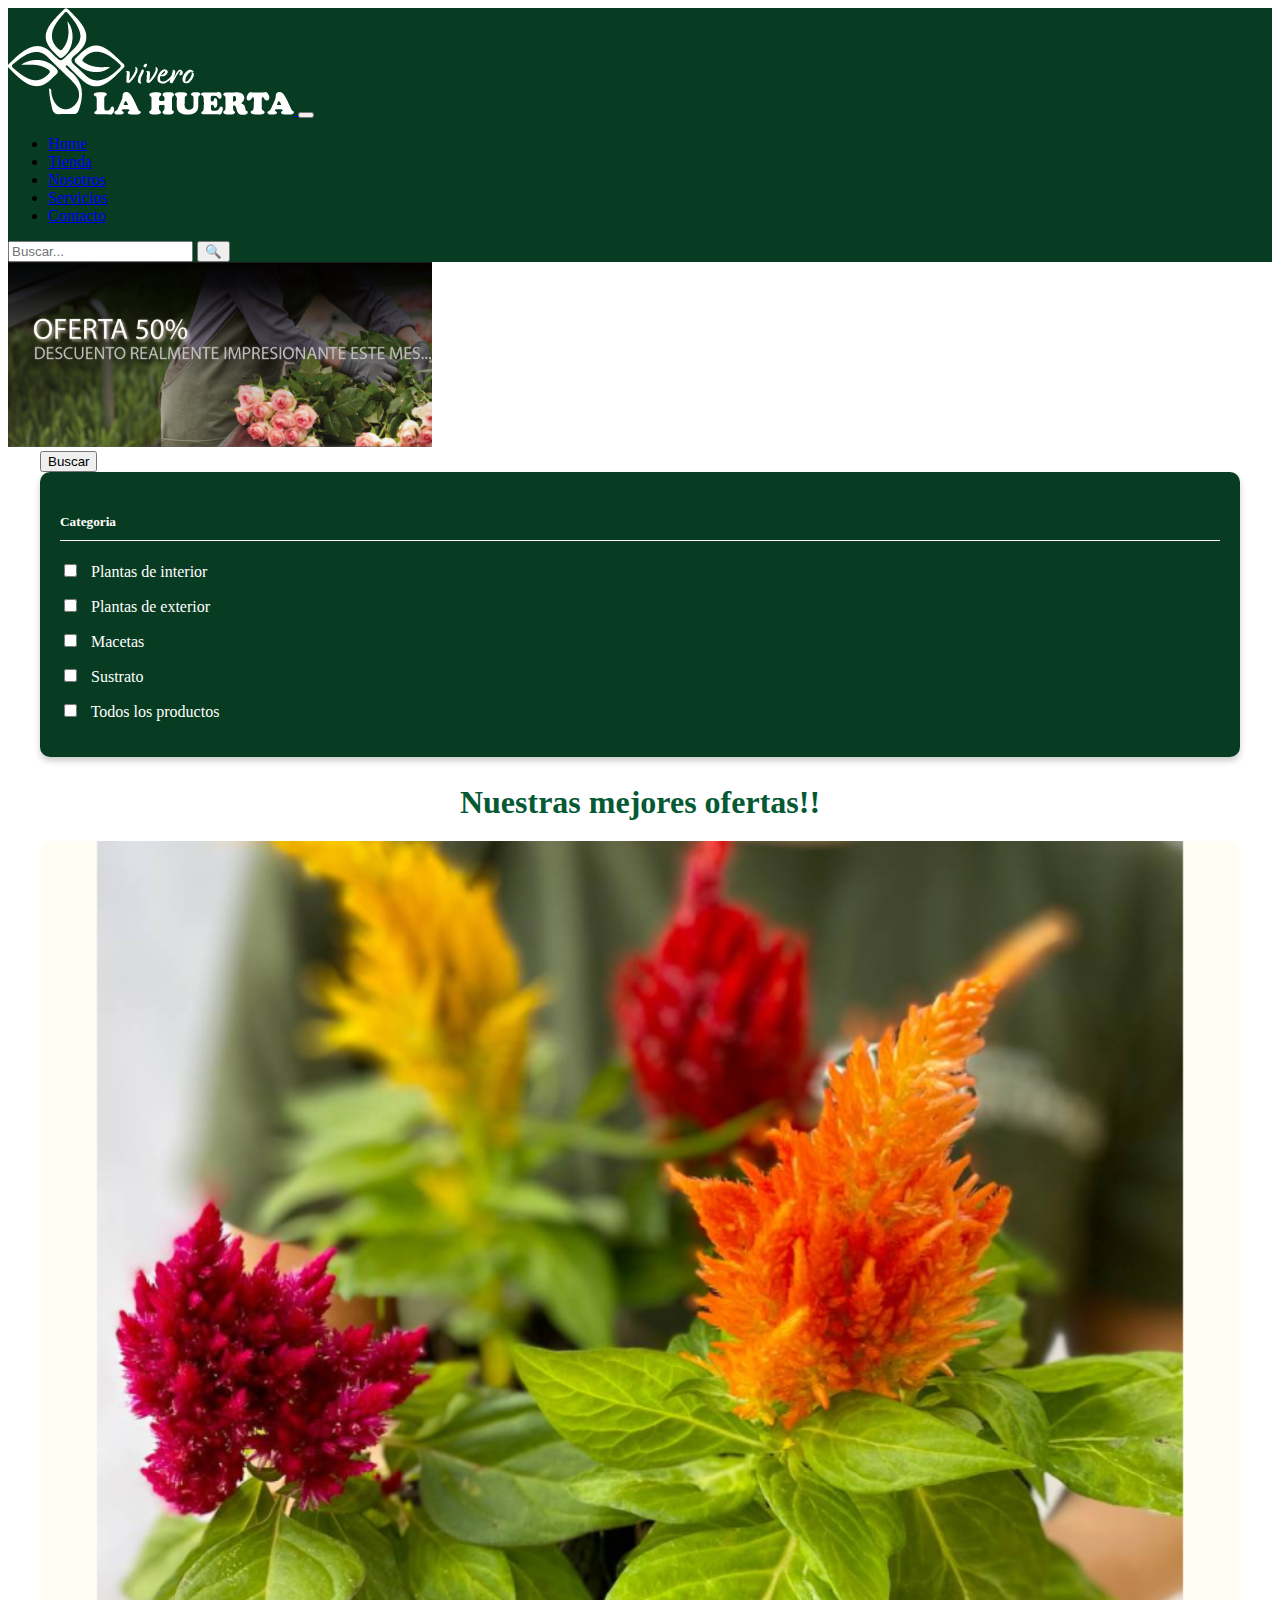
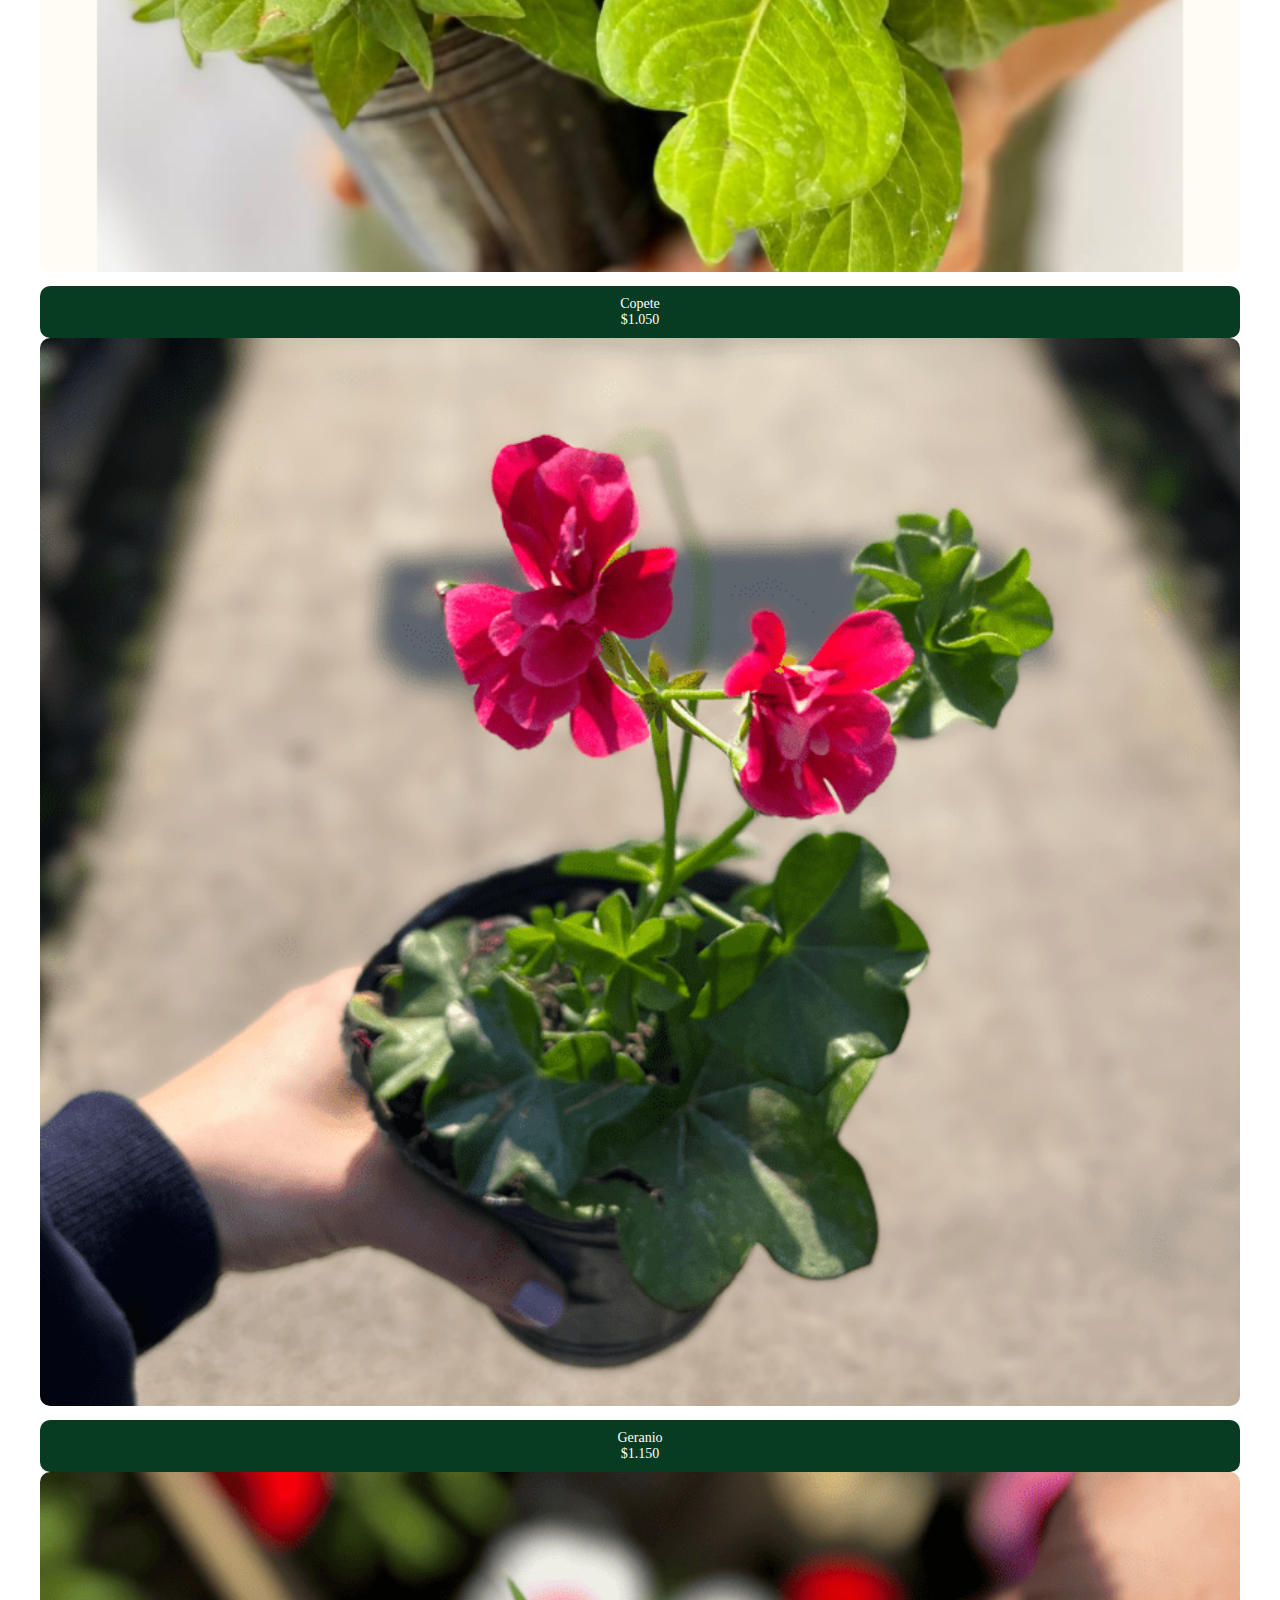
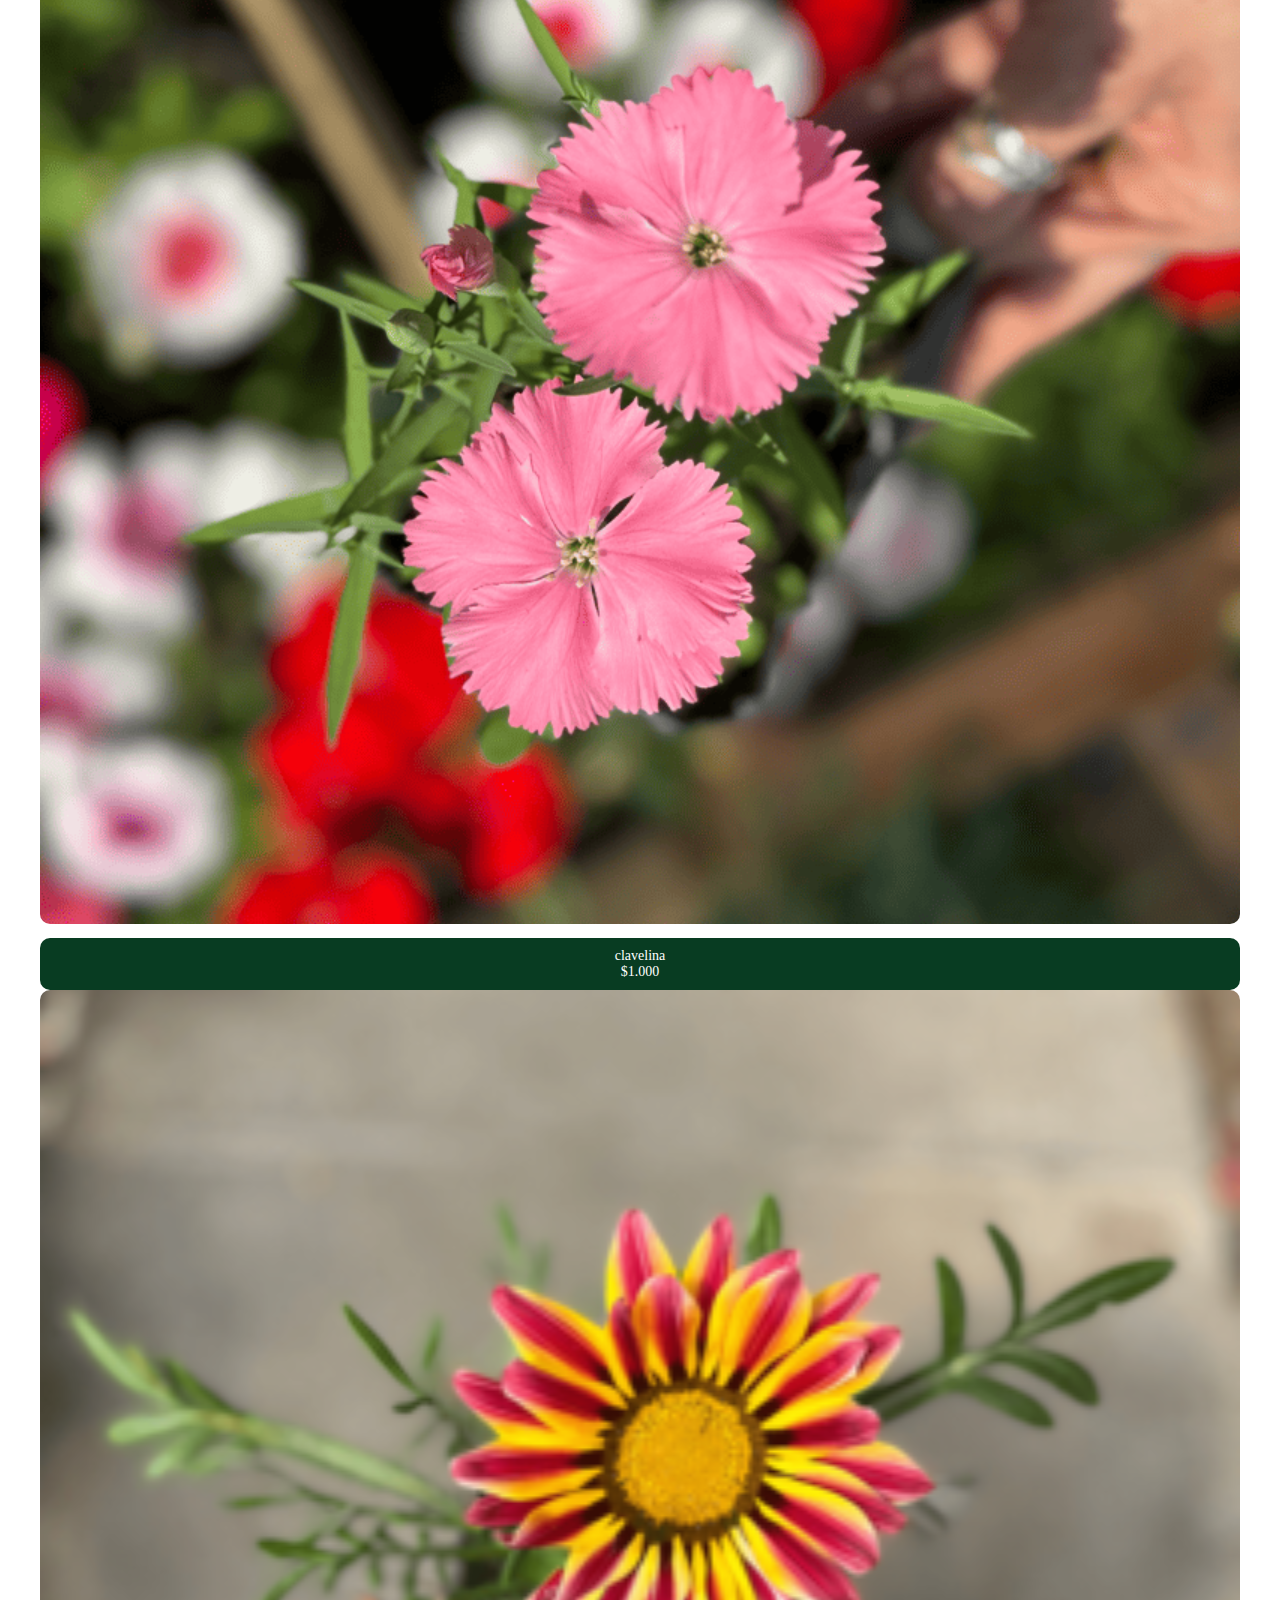
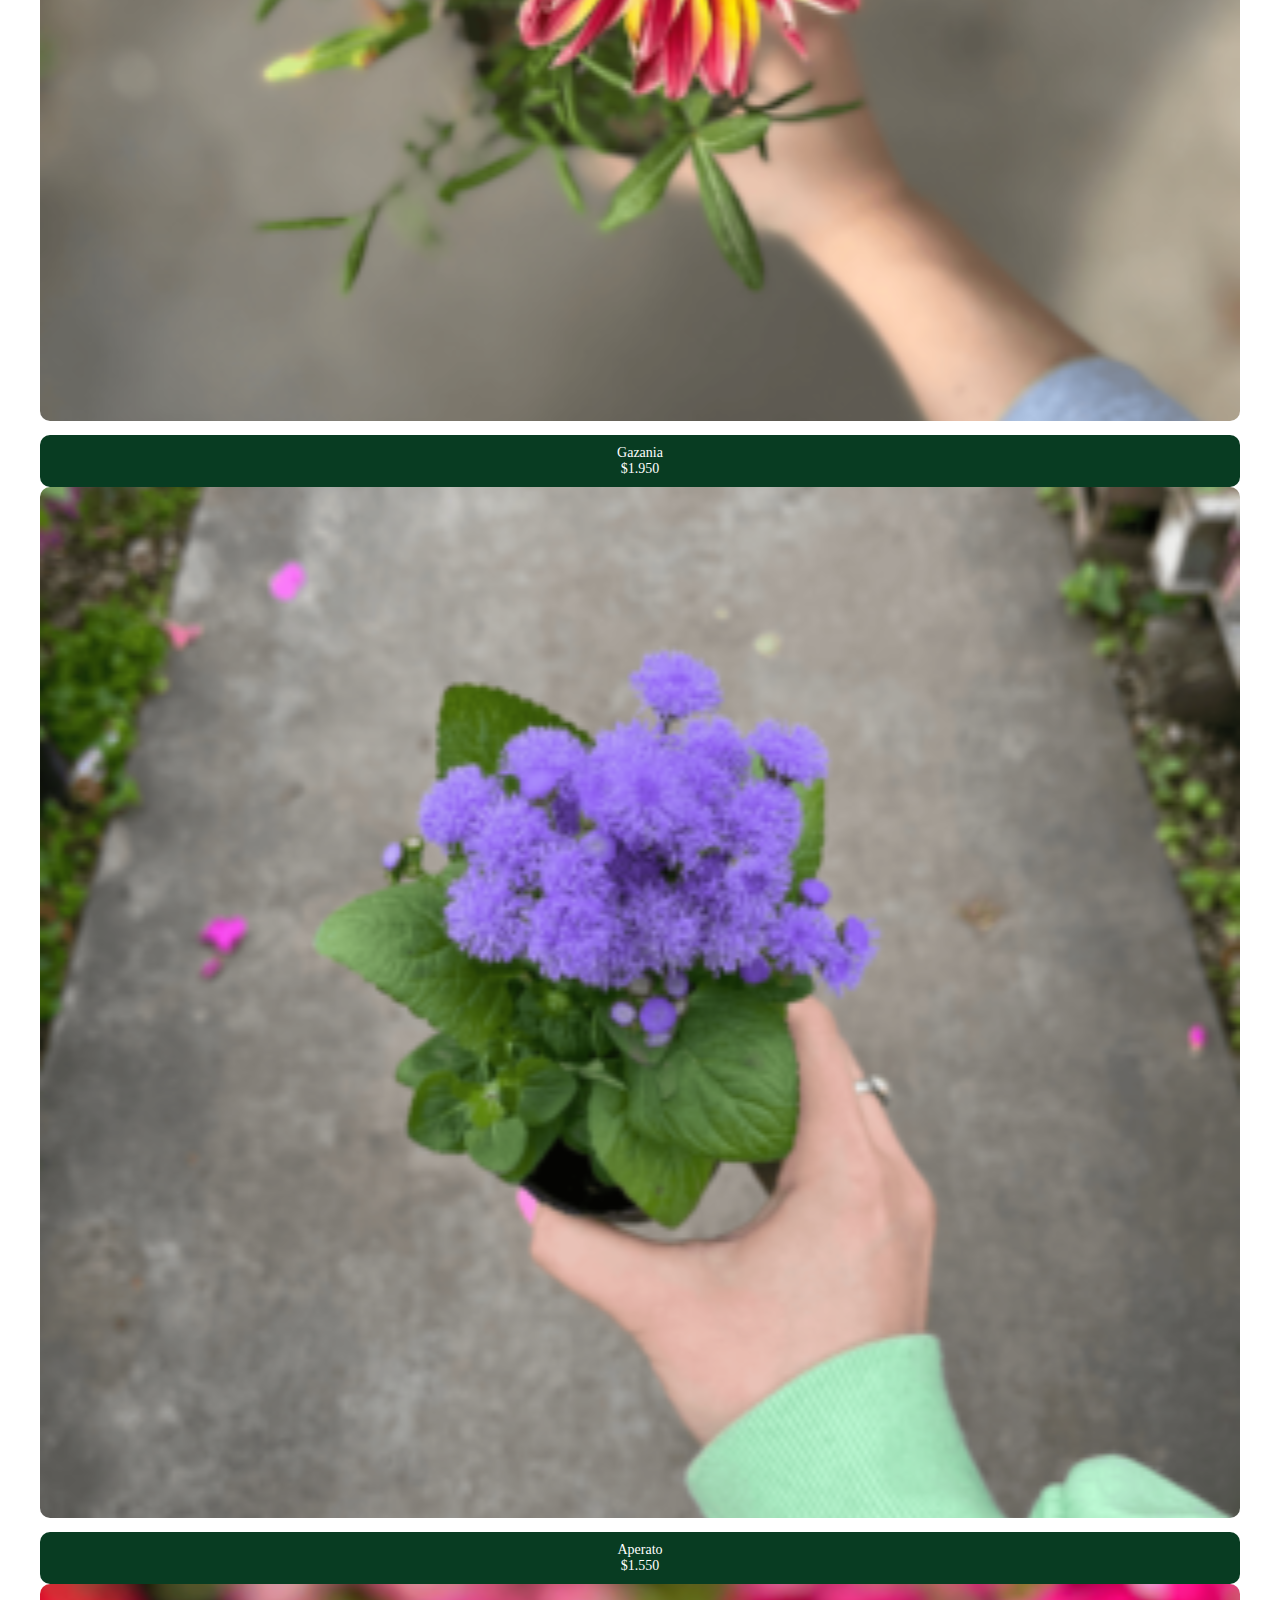
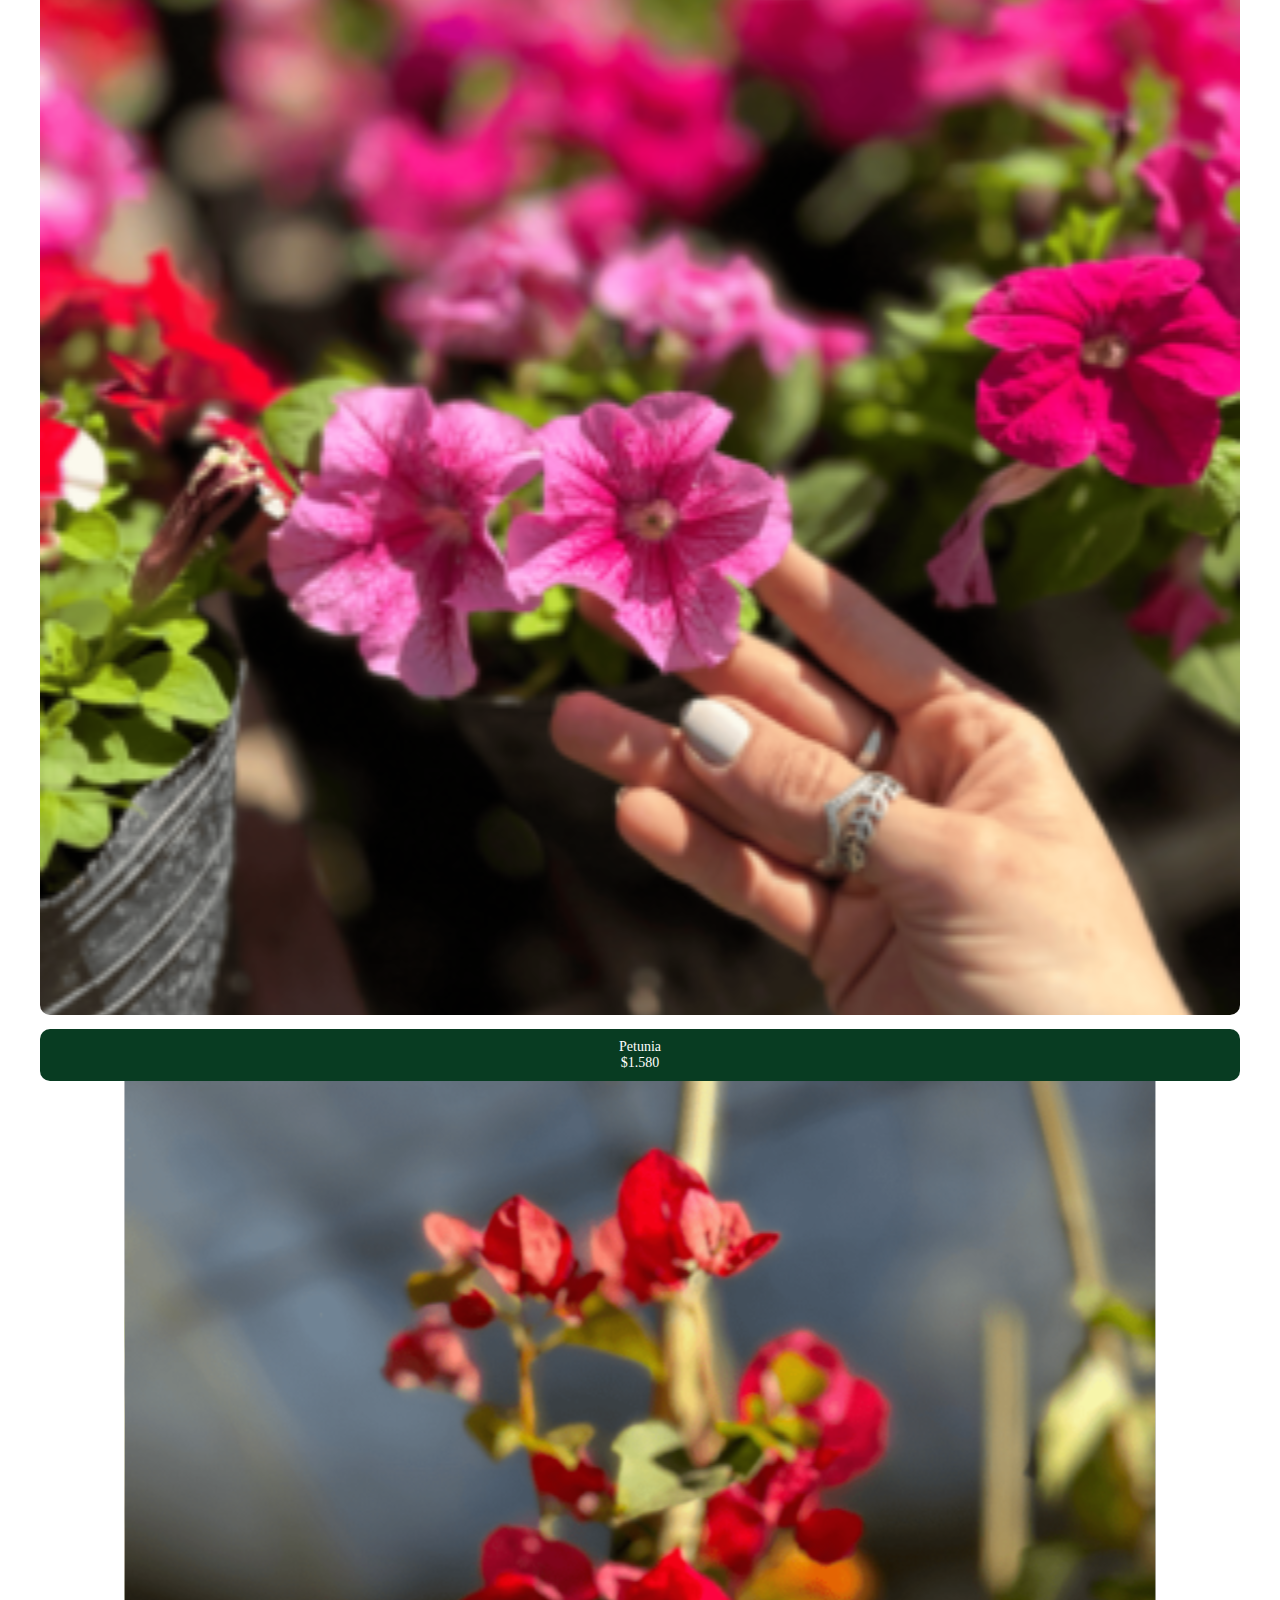
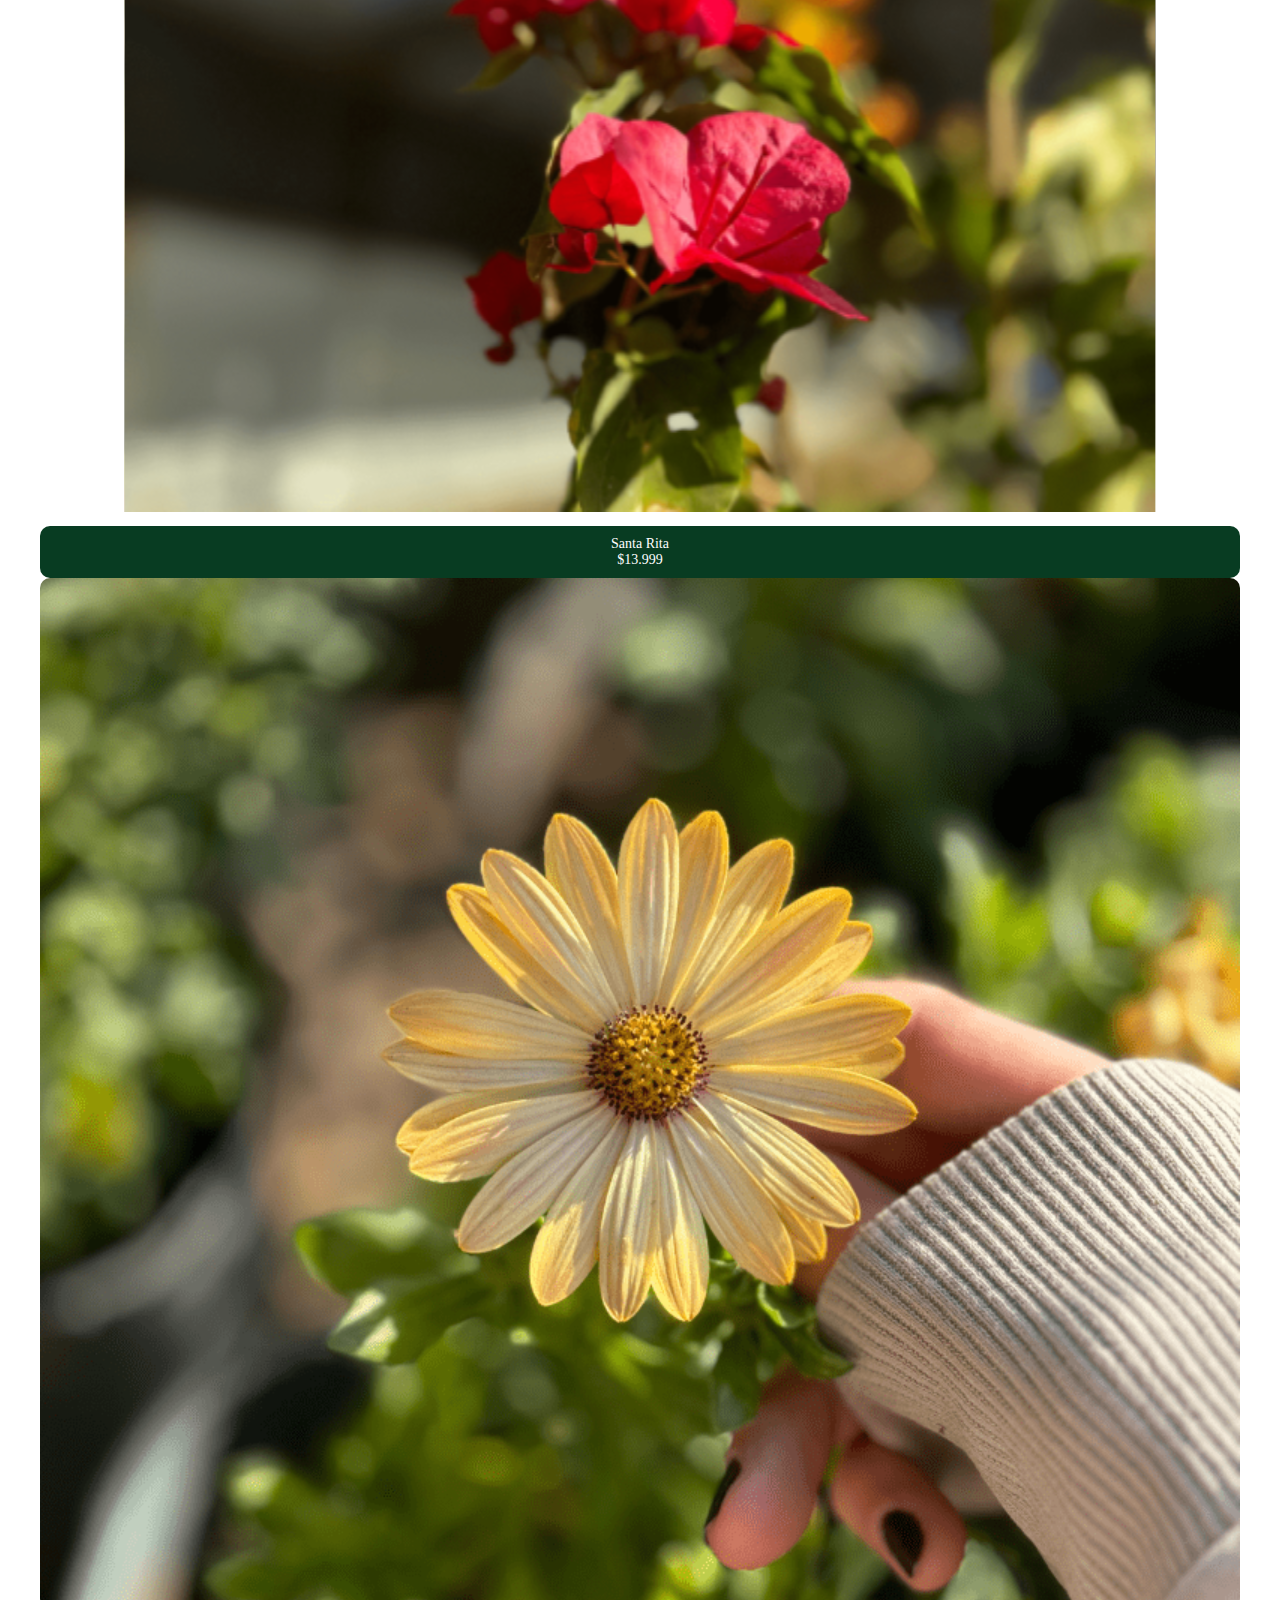
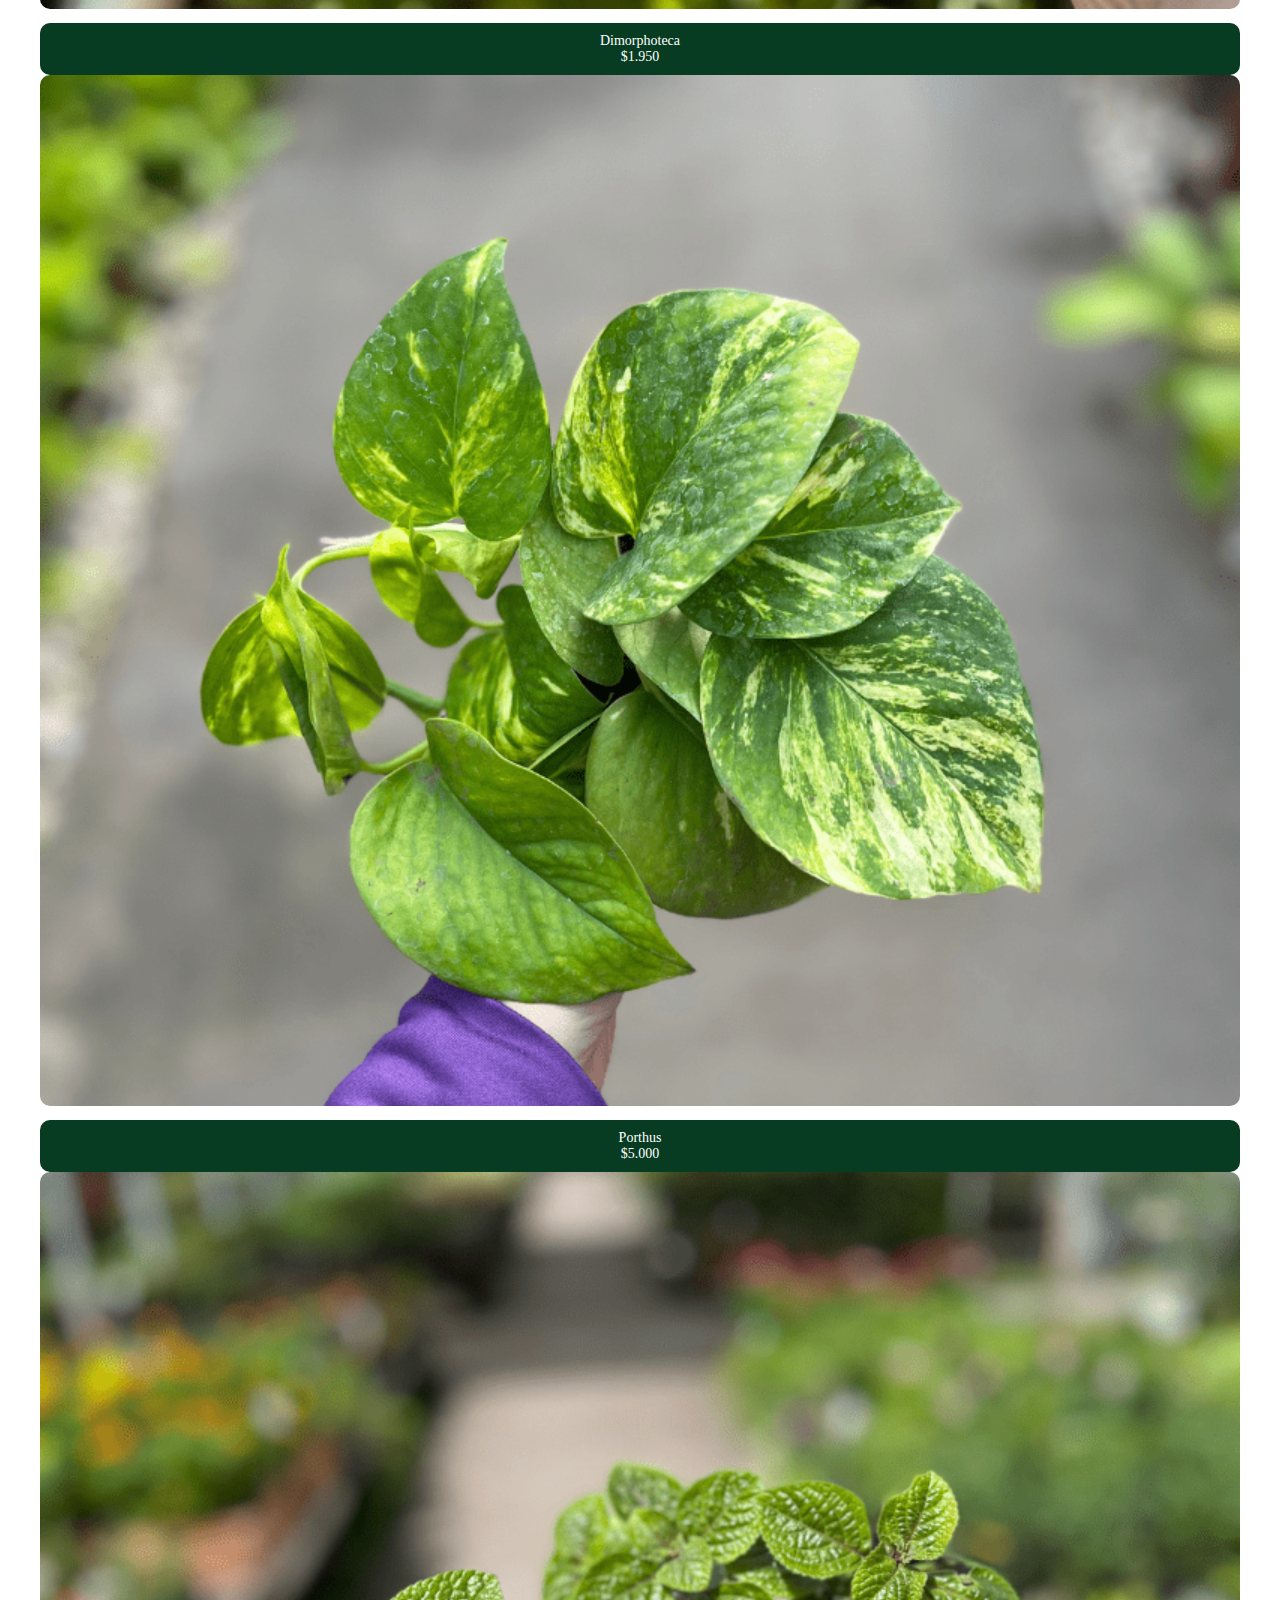
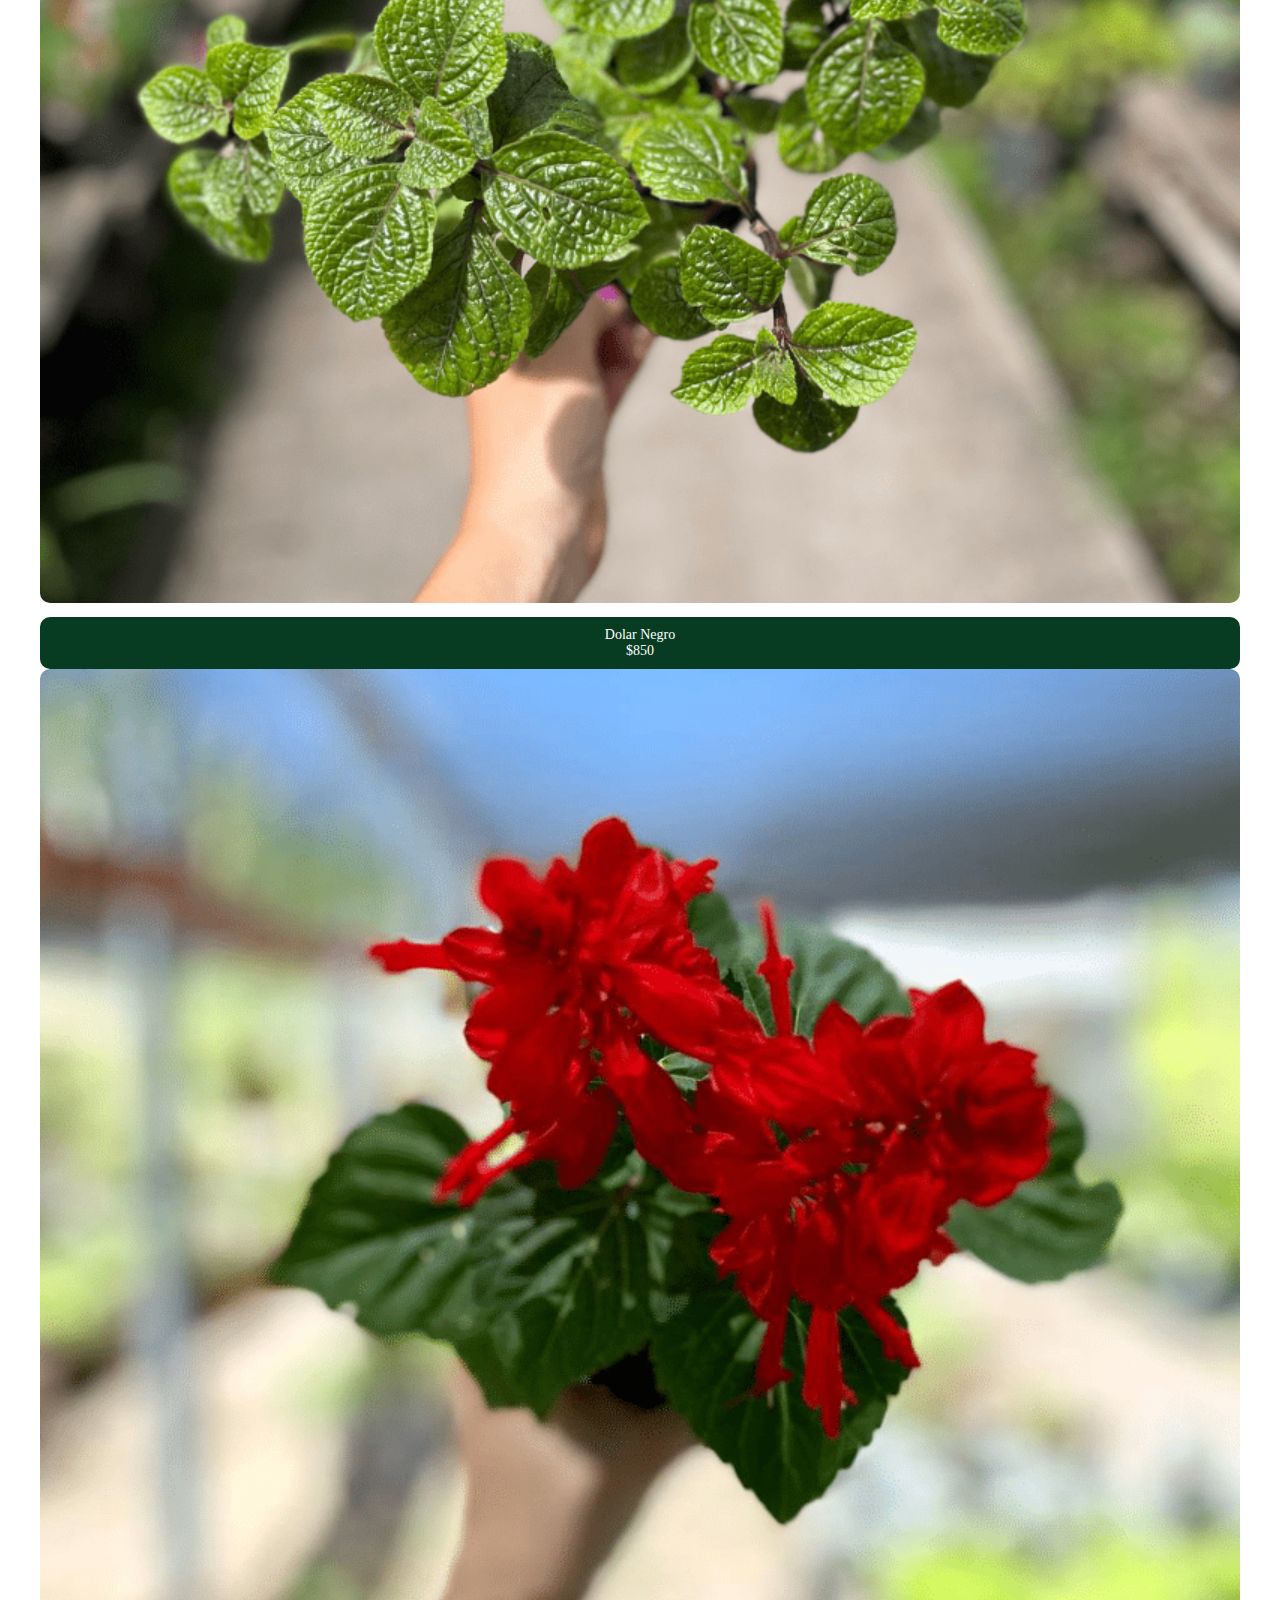
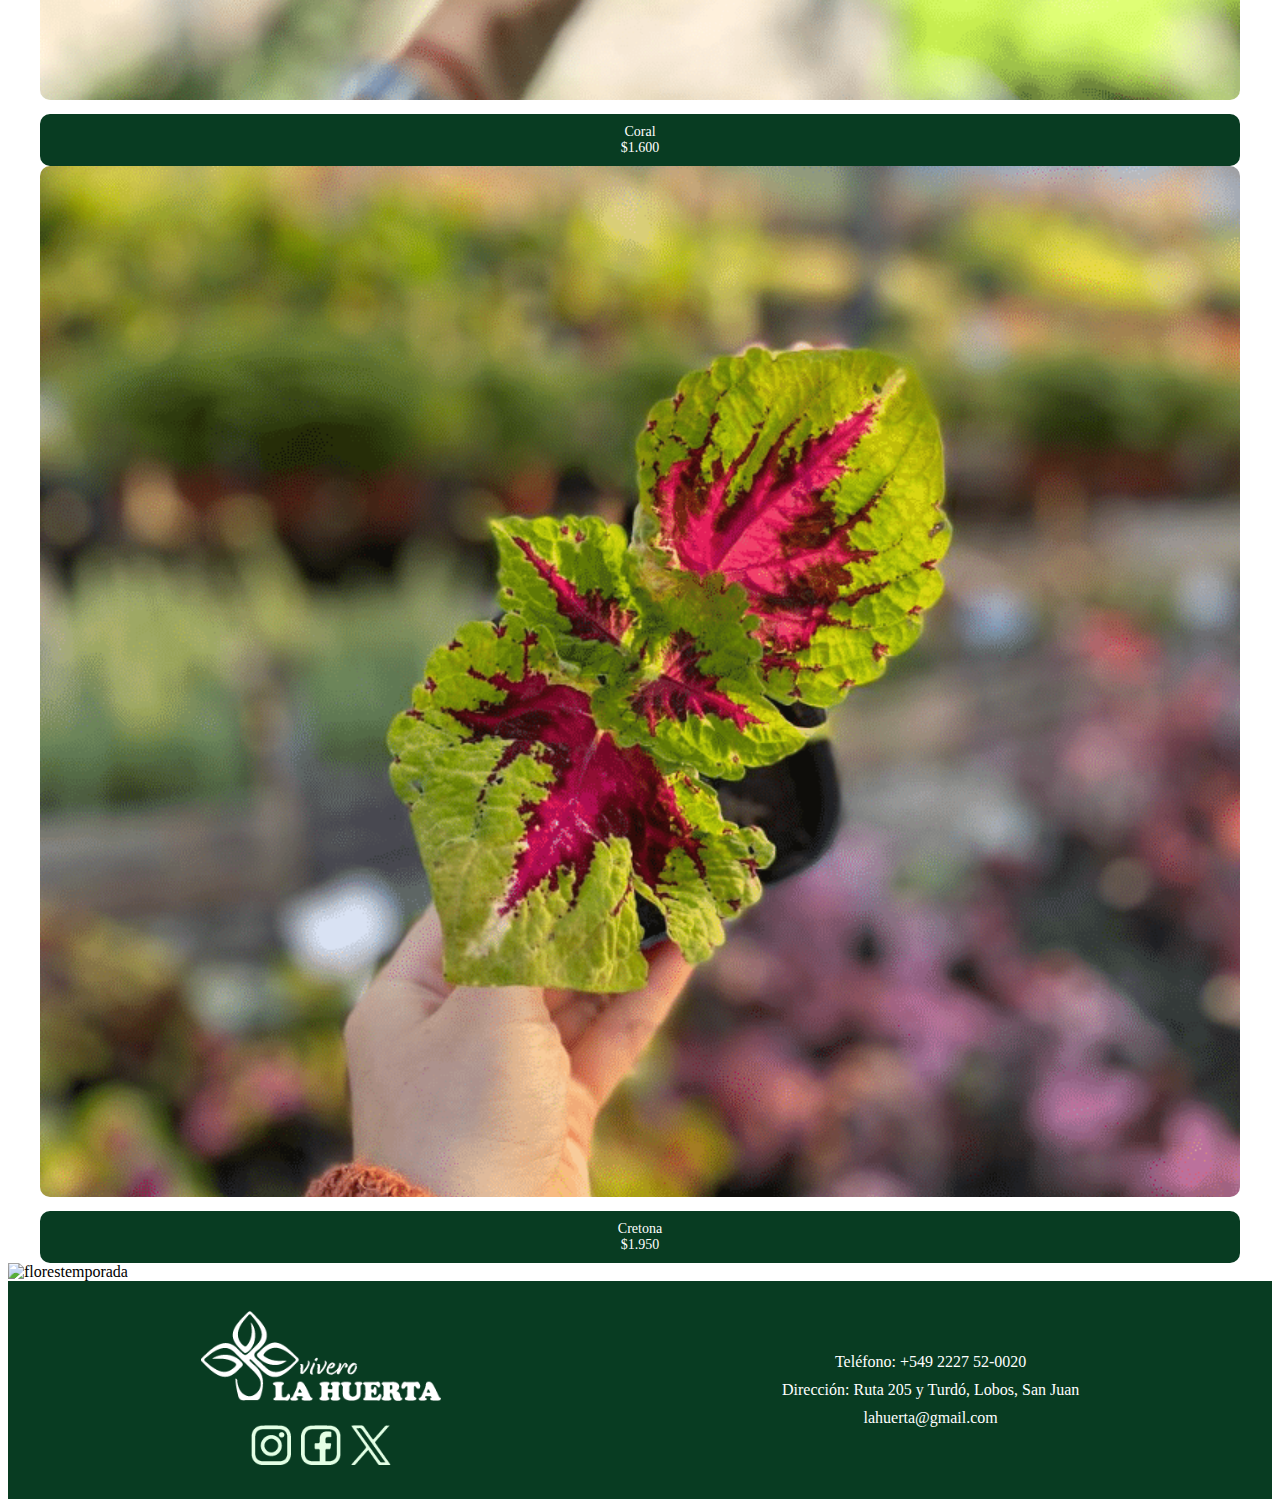
==== commit 9396de0f: "Update catalogo.html" ====
--- a/catalogo.html
+++ b/catalogo.html
@@ -3,11 +3,11 @@
 <head>
     <meta charset="UTF-8">
     <meta name="viewport" content="width=device-width, initial-scale=1.0">
-    <title>Document</title>
+    <title>catalogo</title>
     <!--bootstrap-->
     <link href="https://cdn.jsdelivr.net/npm/bootstrap@5.3.2/dist/css/bootstrap.min.css" rel="stylesheet" integrity="sha384-T3c6CoIi6uLrA9TneNEoa7RxnatzjcDSCmG1MXxSR1GAsXEV/Dwwykc2MPK8M2HN" crossorigin="anonymous">
     <link rel="stylesheet" href="https://cdn.jsdelivr.net/npm/bootstrap-icons@1.11.3/font/bootstrap-icons.min.css">
-    <link rel="stylesheet" href="/styles/catalogo.css">
+    <link rel="stylesheet" href="styles/catalogo.css">
 </head>
 <body class="bg-fondo">
 <!-- Encabezado -->
@@ -128,13 +128,13 @@
   <div class="footer-content">
       <div class="left-section">
           <div class="logo">
-              <img src="img/assets/Recurso_2.png" alt="Vivero La Huerta Logo">
+              <img href="index.html" src="img/assets/Recurso_2.png" alt="Vivero La Huerta Logo">
 
           </div>
           <div class="social-icons">
-              <a href="#"><img src="img/assets/inst.png" alt="Instagram"></a>
-              <a href="#"><img src="img/assets/fb.png" alt="Facebook"></a>
-              <a href="#"><img src="img/assets/X_logo_2023_(white).png" alt="X"></a>
+                    <a href="https://www.facebook.com/"><img src="img/inst.png" alt="Instagram"></a>
+                    <a href="https://www.instagram.com/"><img src="img/fb.png" alt="Facebook"></a>
+                    <a href="https://x.com/"><img src="img/x.png" alt="X"></a>
           </div>
       </div>
       <div class="right-section contact-info">
--- a/styles/catalogo.css
+++ b/styles/catalogo.css
@@ -66,7 +66,7 @@
 /*filtro*/
 .filtro {
     background-color: #083c22;
-    background-image: url(assets/fondofiltro.svg);
+    background-image: url(img/assets/fondofiltro.svg);
     background-size: cover;
     background-position: center; /* Fondo oscuro */
     border-radius: 10px;
@@ -77,7 +77,7 @@
 }
 .img-fondo
 {
-    background: url(assets/ns.svg);
+    background: url(img/assets/ns.svg);
     width: 100% !important; 
     height: auto !important;
     display: flex;
@@ -90,7 +90,7 @@
 .img
 {
     background-color: #083C22;
-    background-image: url(assets/marcadeagua.png);
+    background-image: url(img/assets/marcadeagua.png);
 }
 .filtro h5 {
     border-bottom: 1px solid white;
@@ -247,4 +247,4 @@
     .footer .right-section p {
         font-size: 0.9rem; /* Texto más pequeño */
     }
-}+}
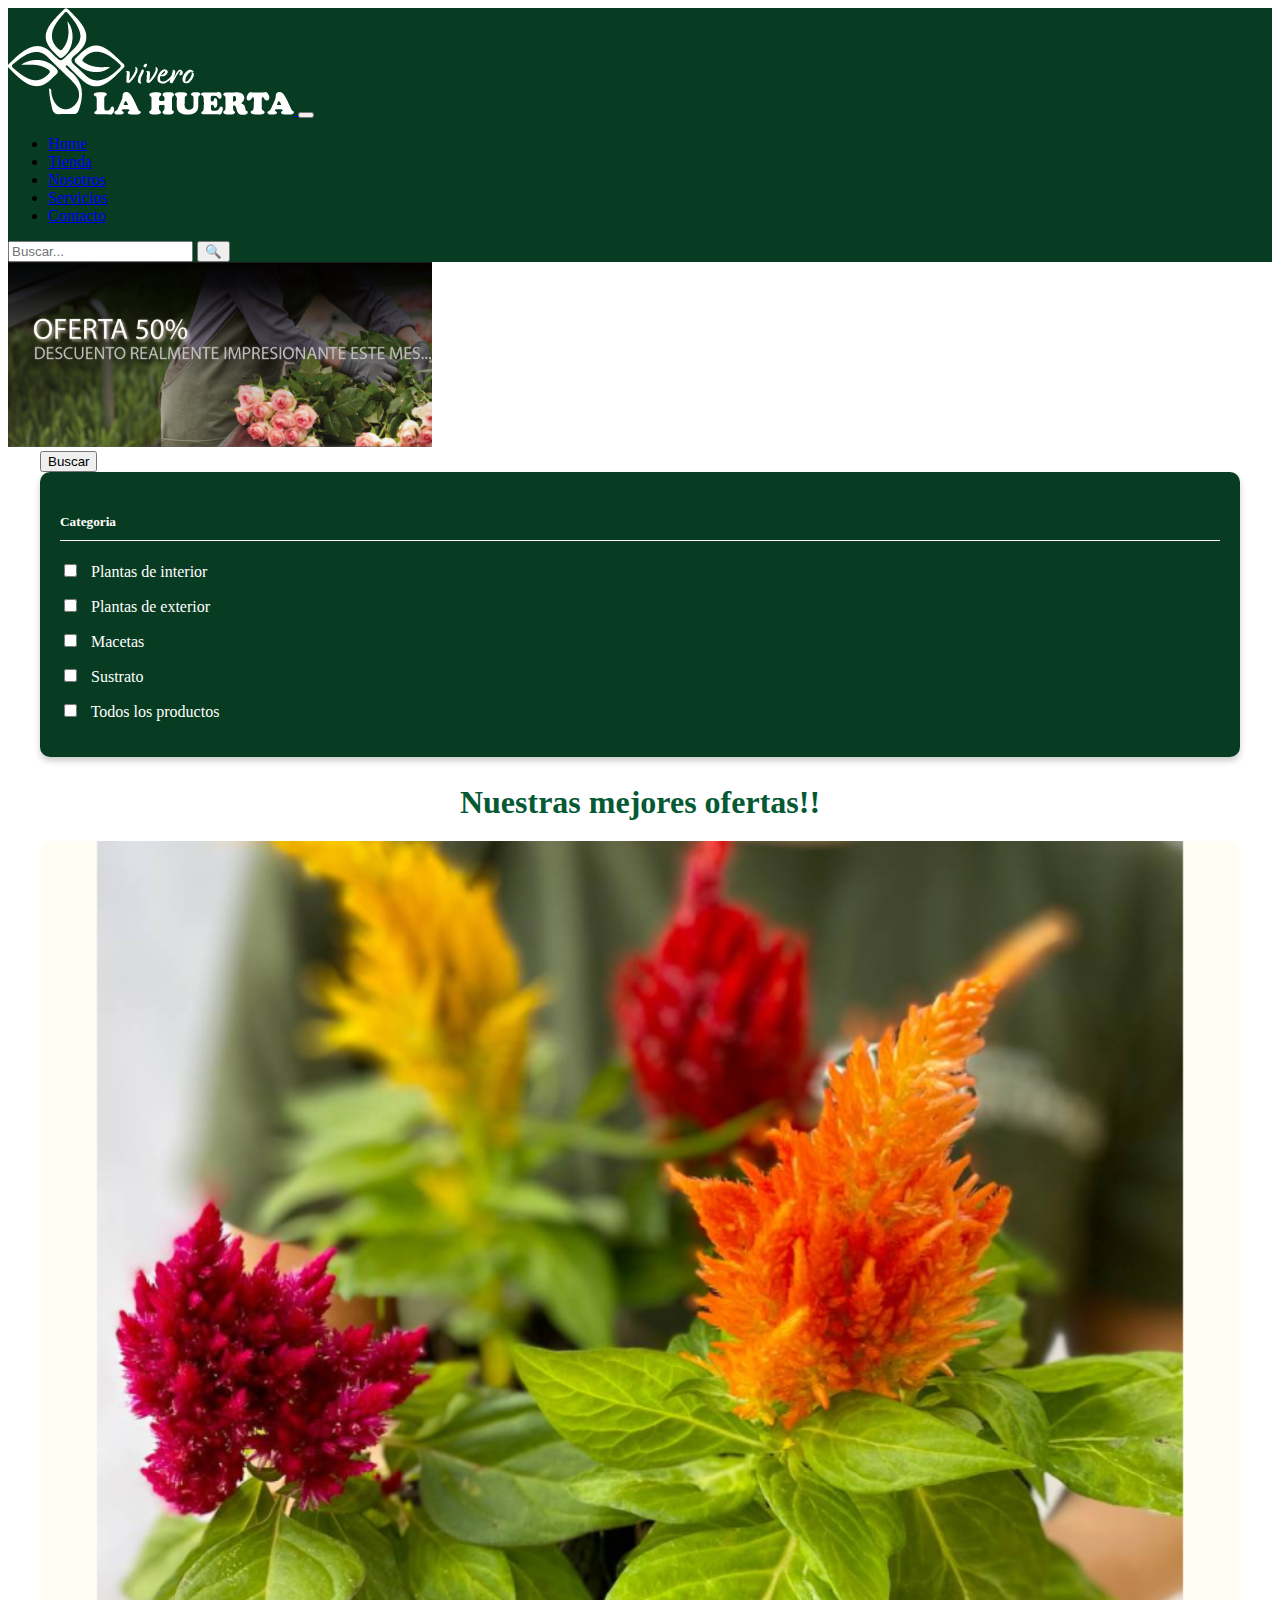
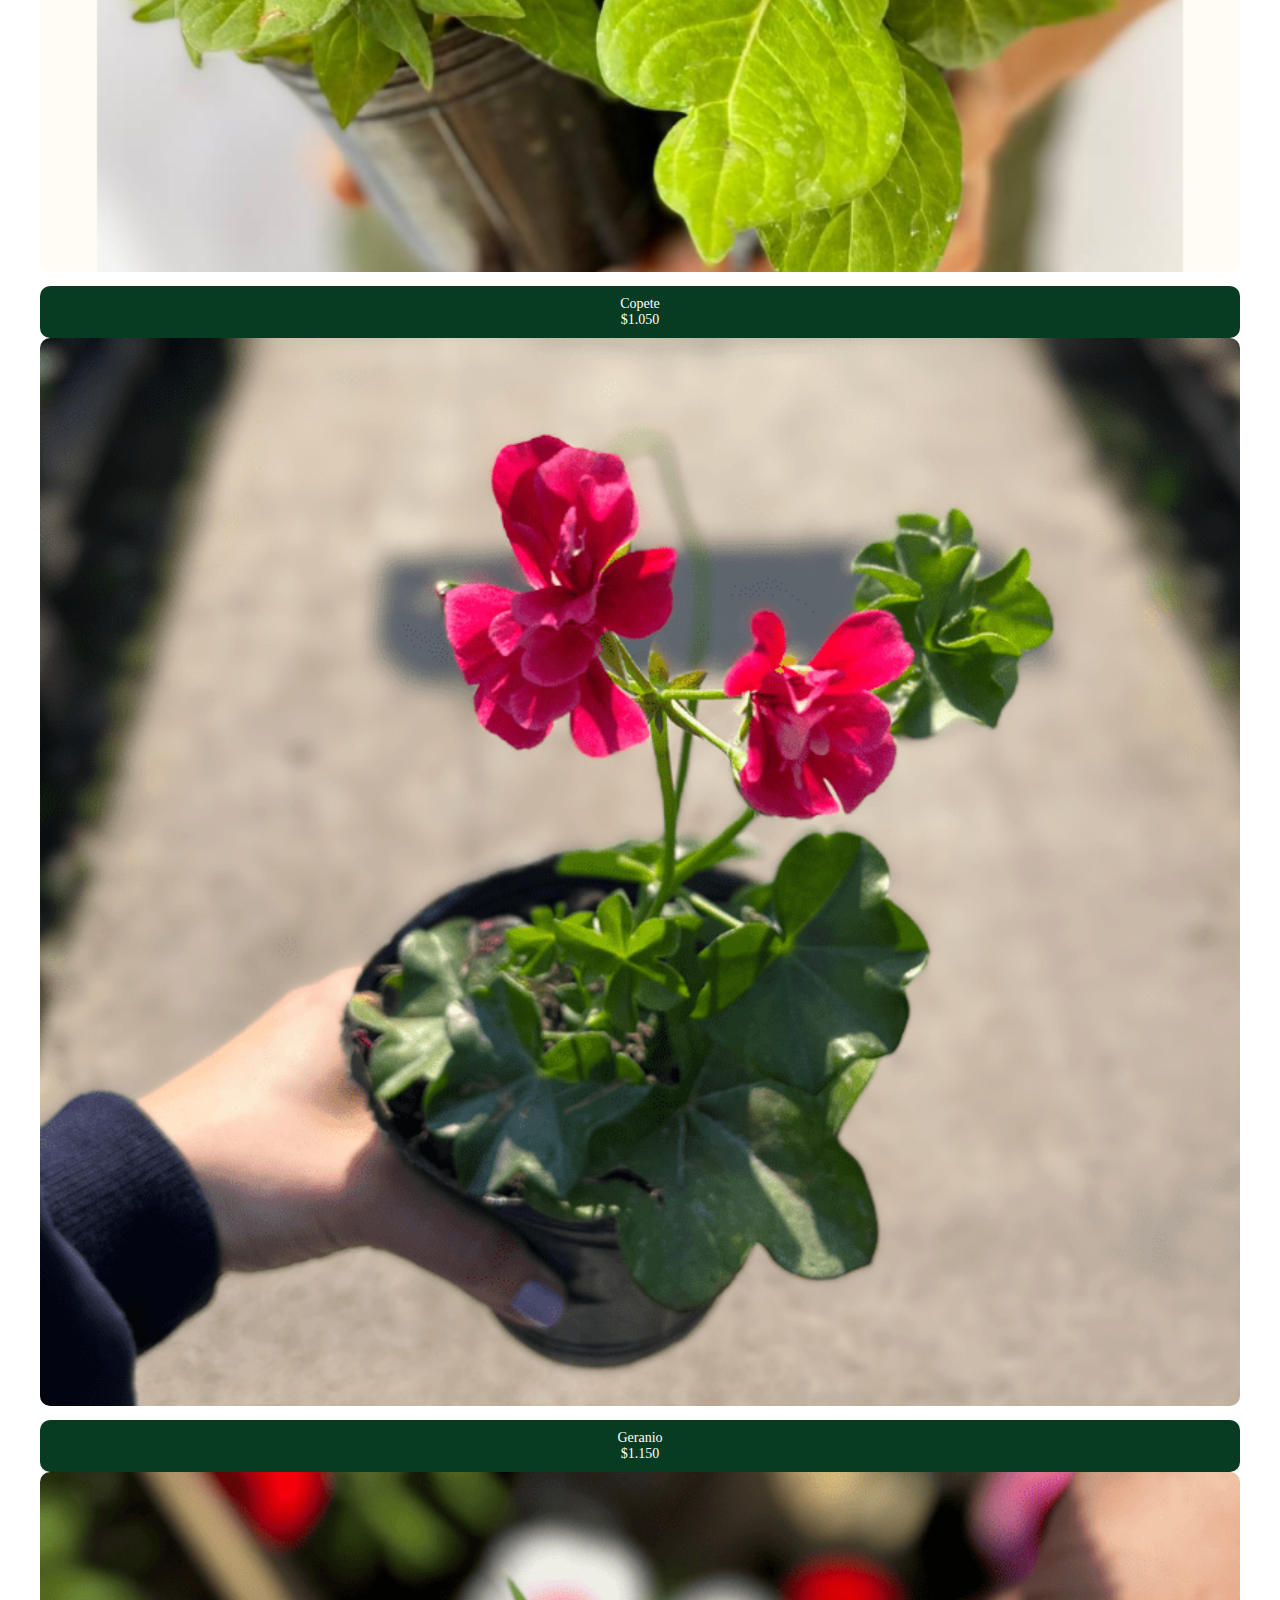
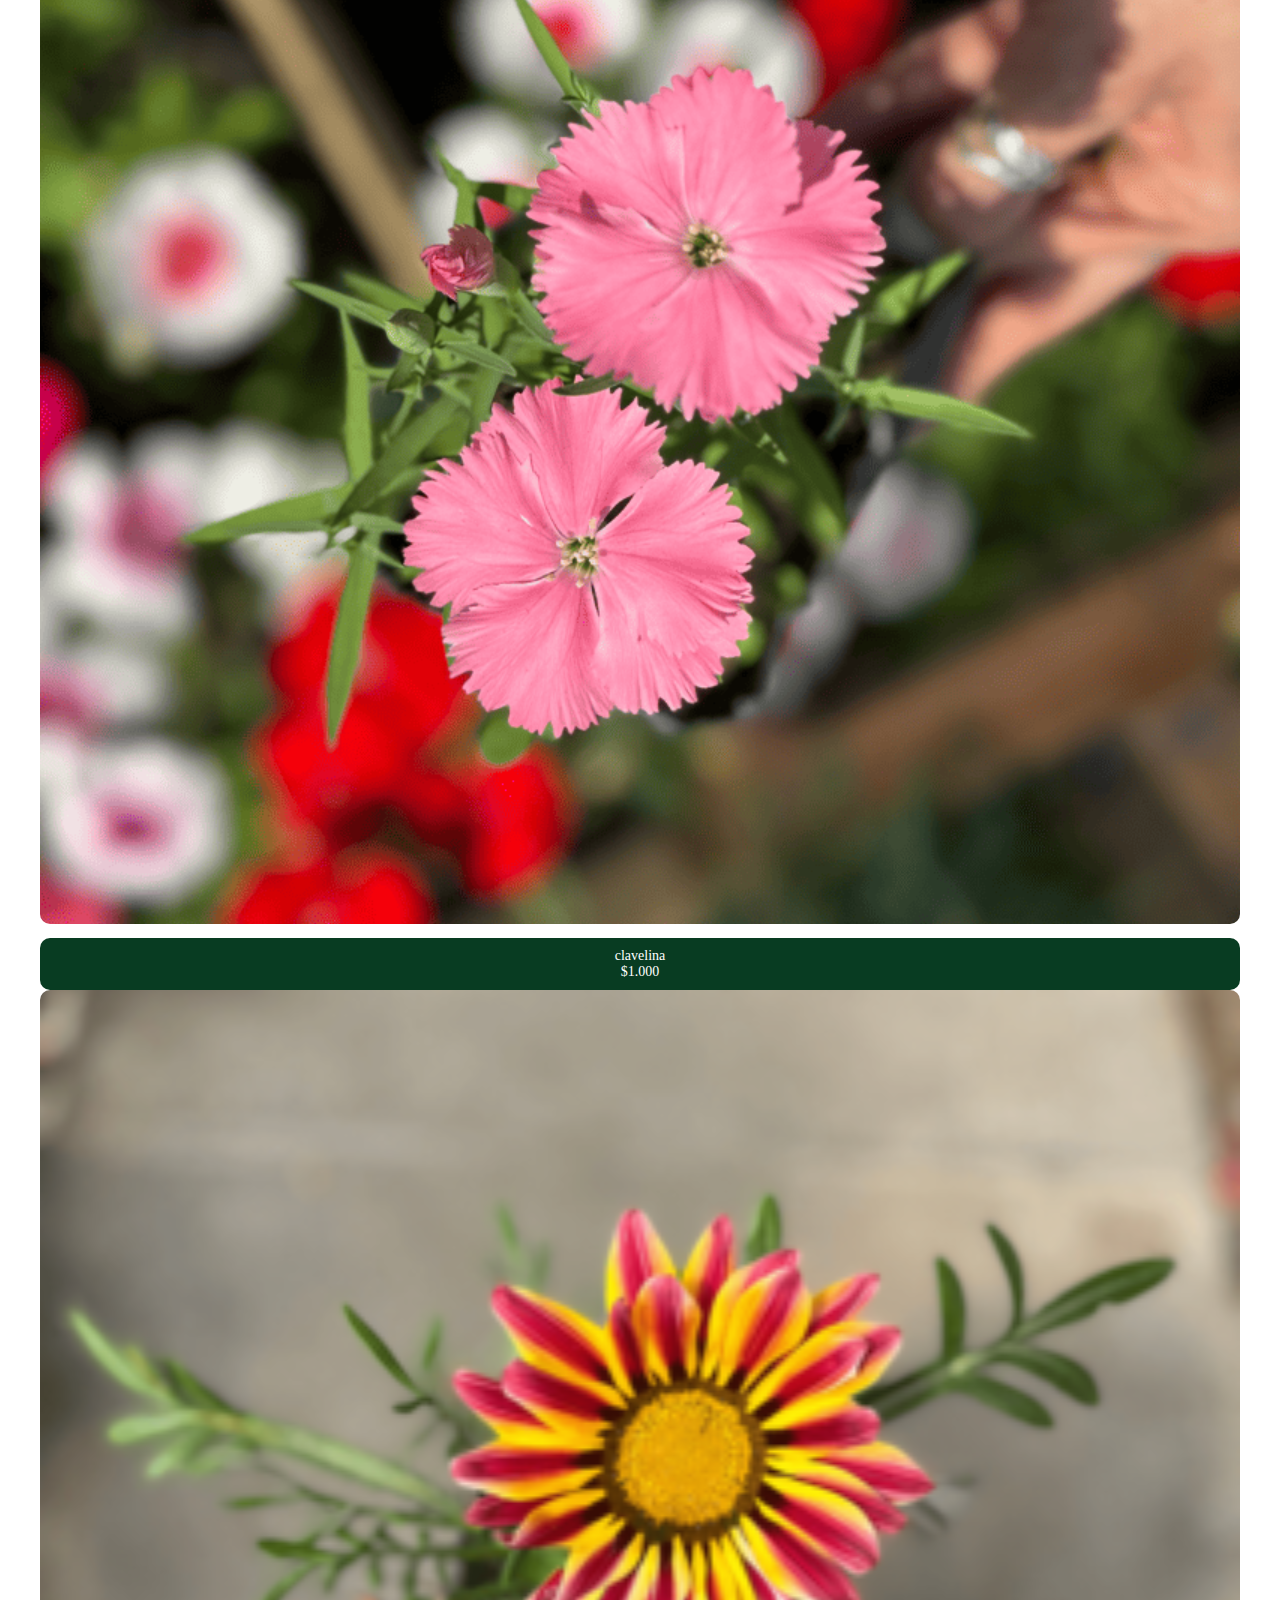
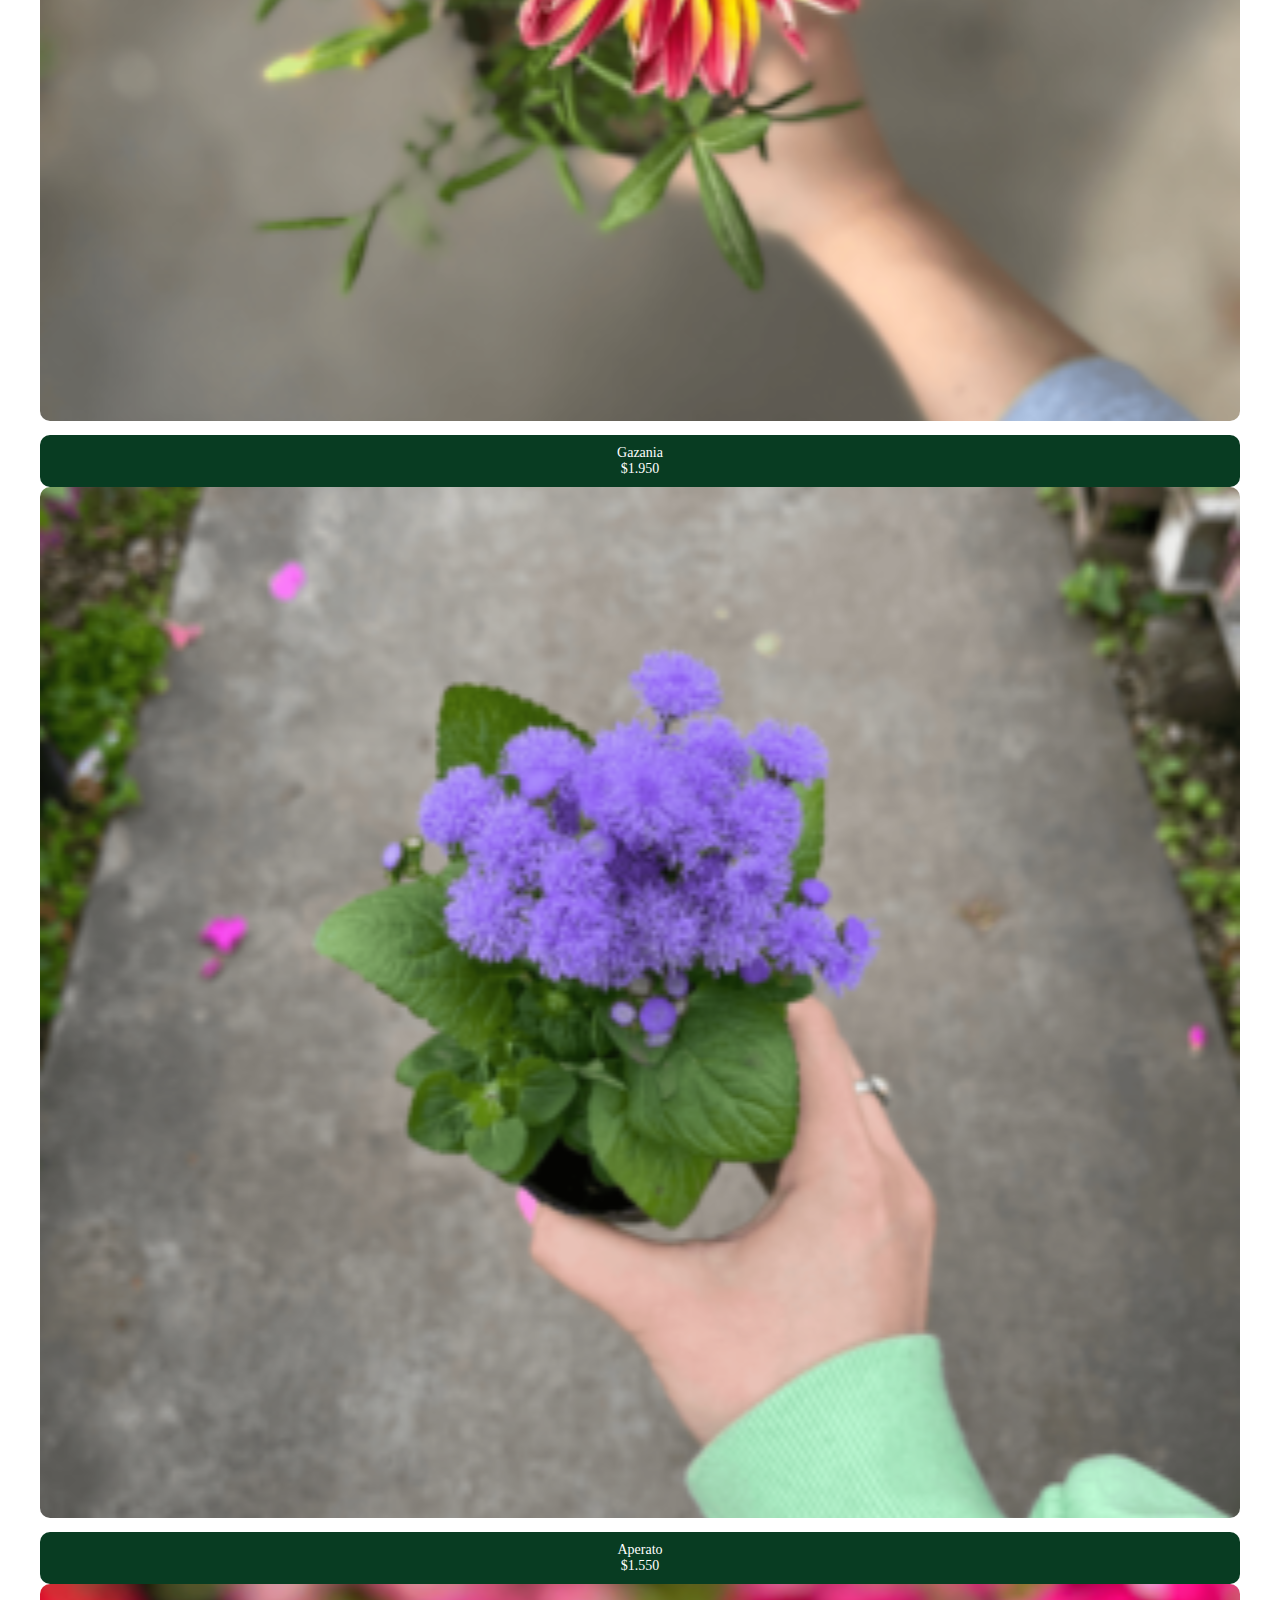
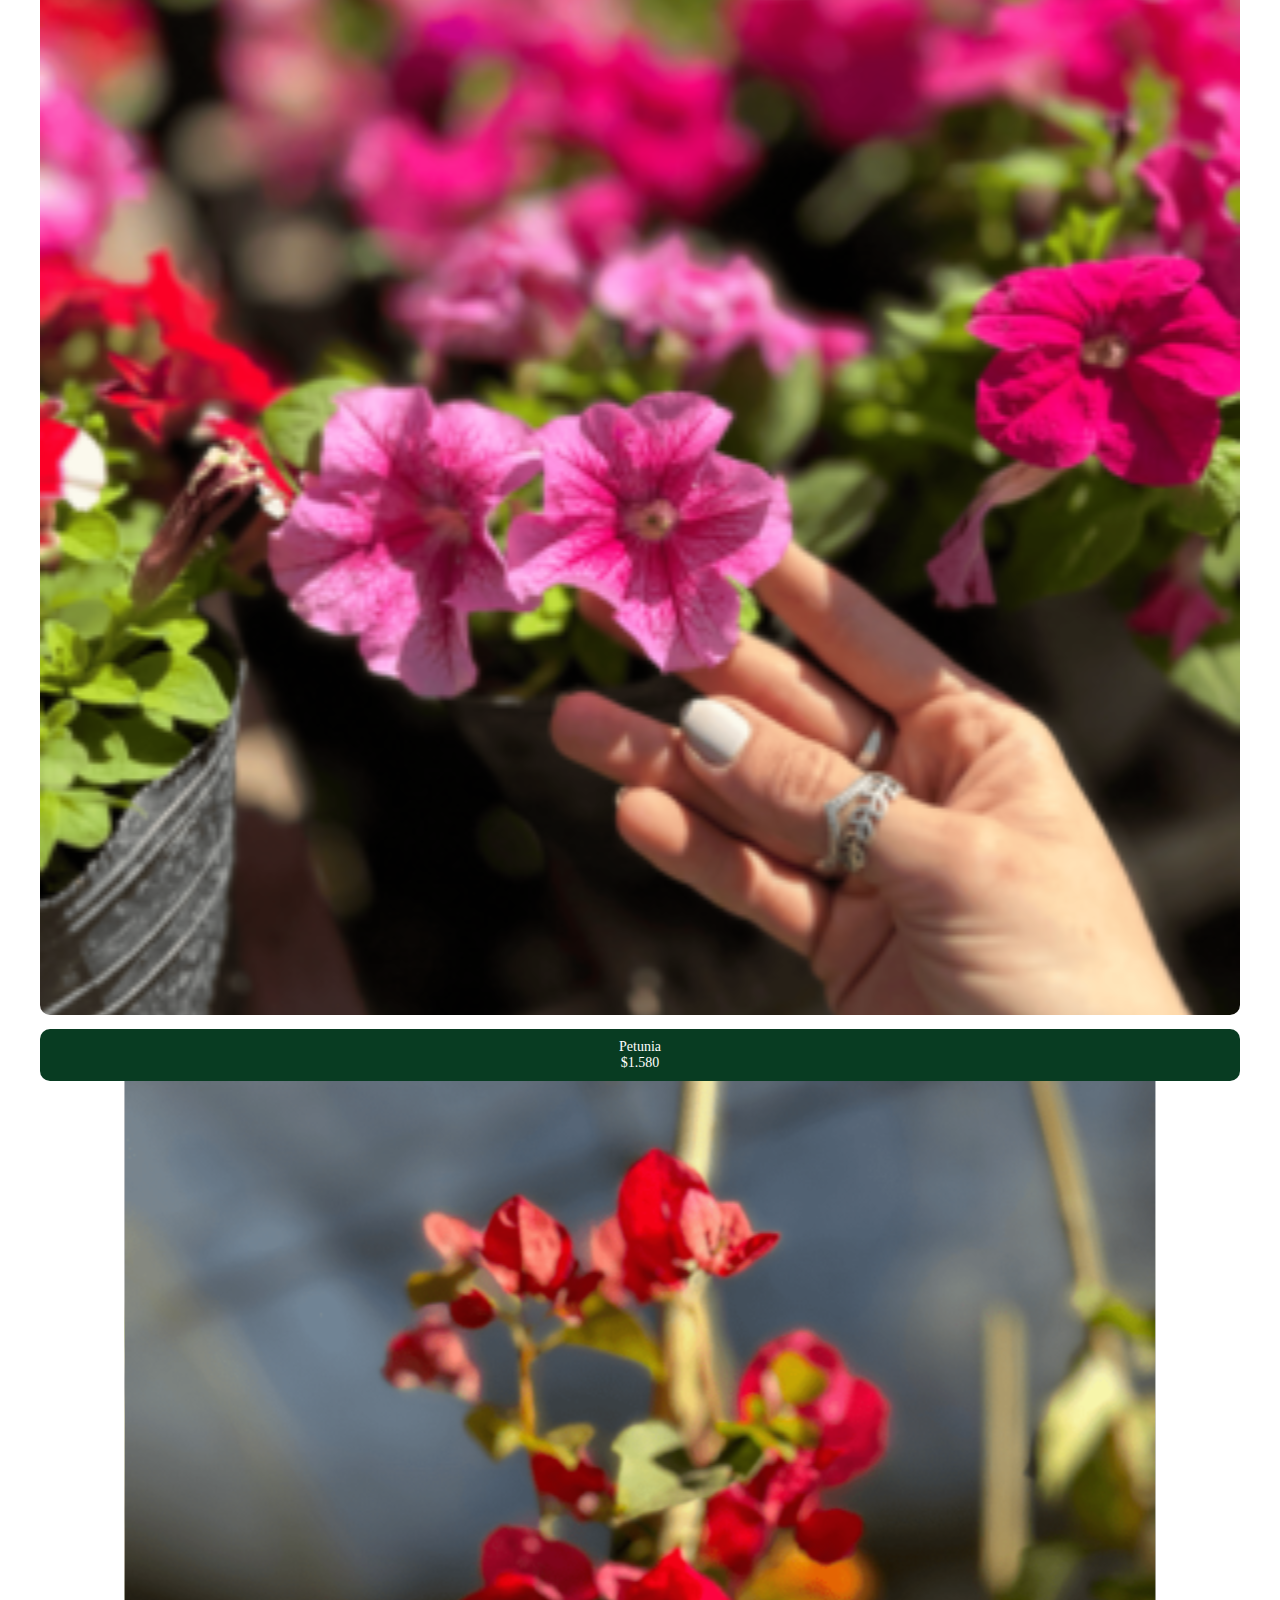
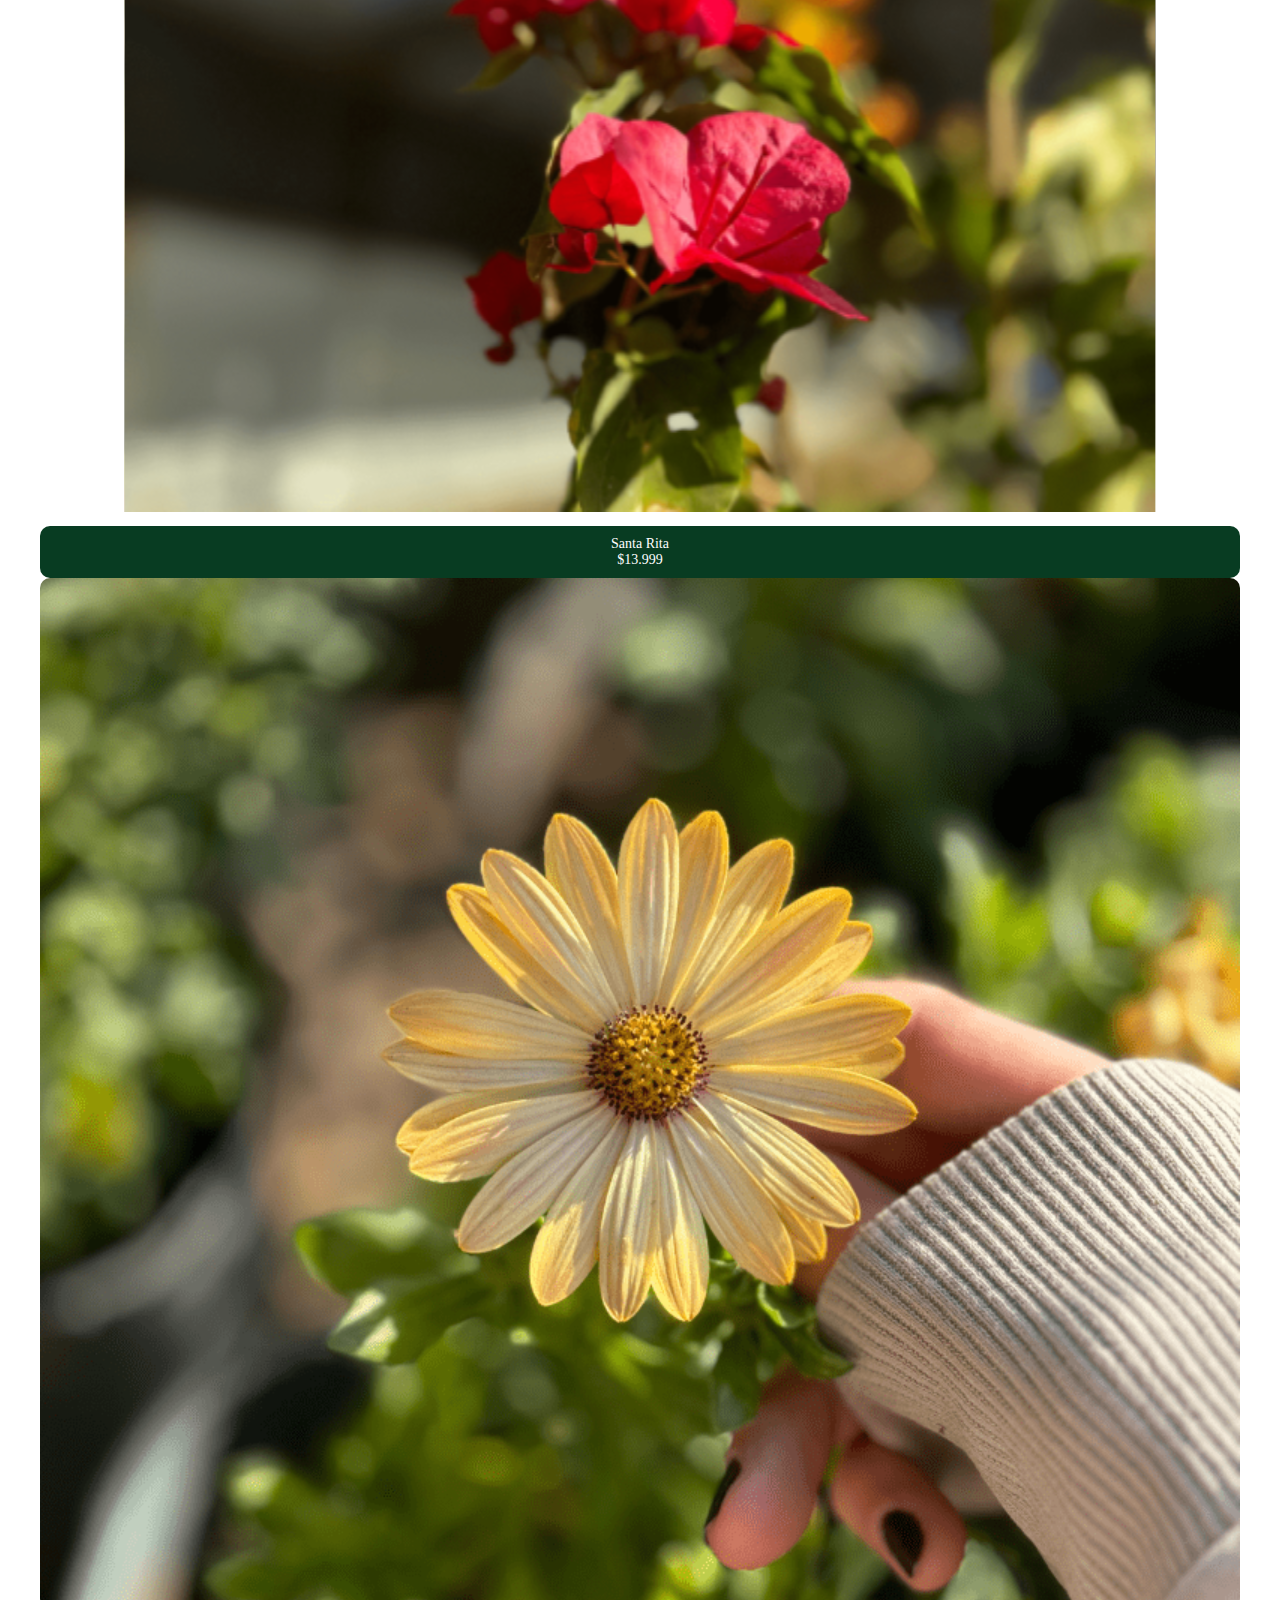
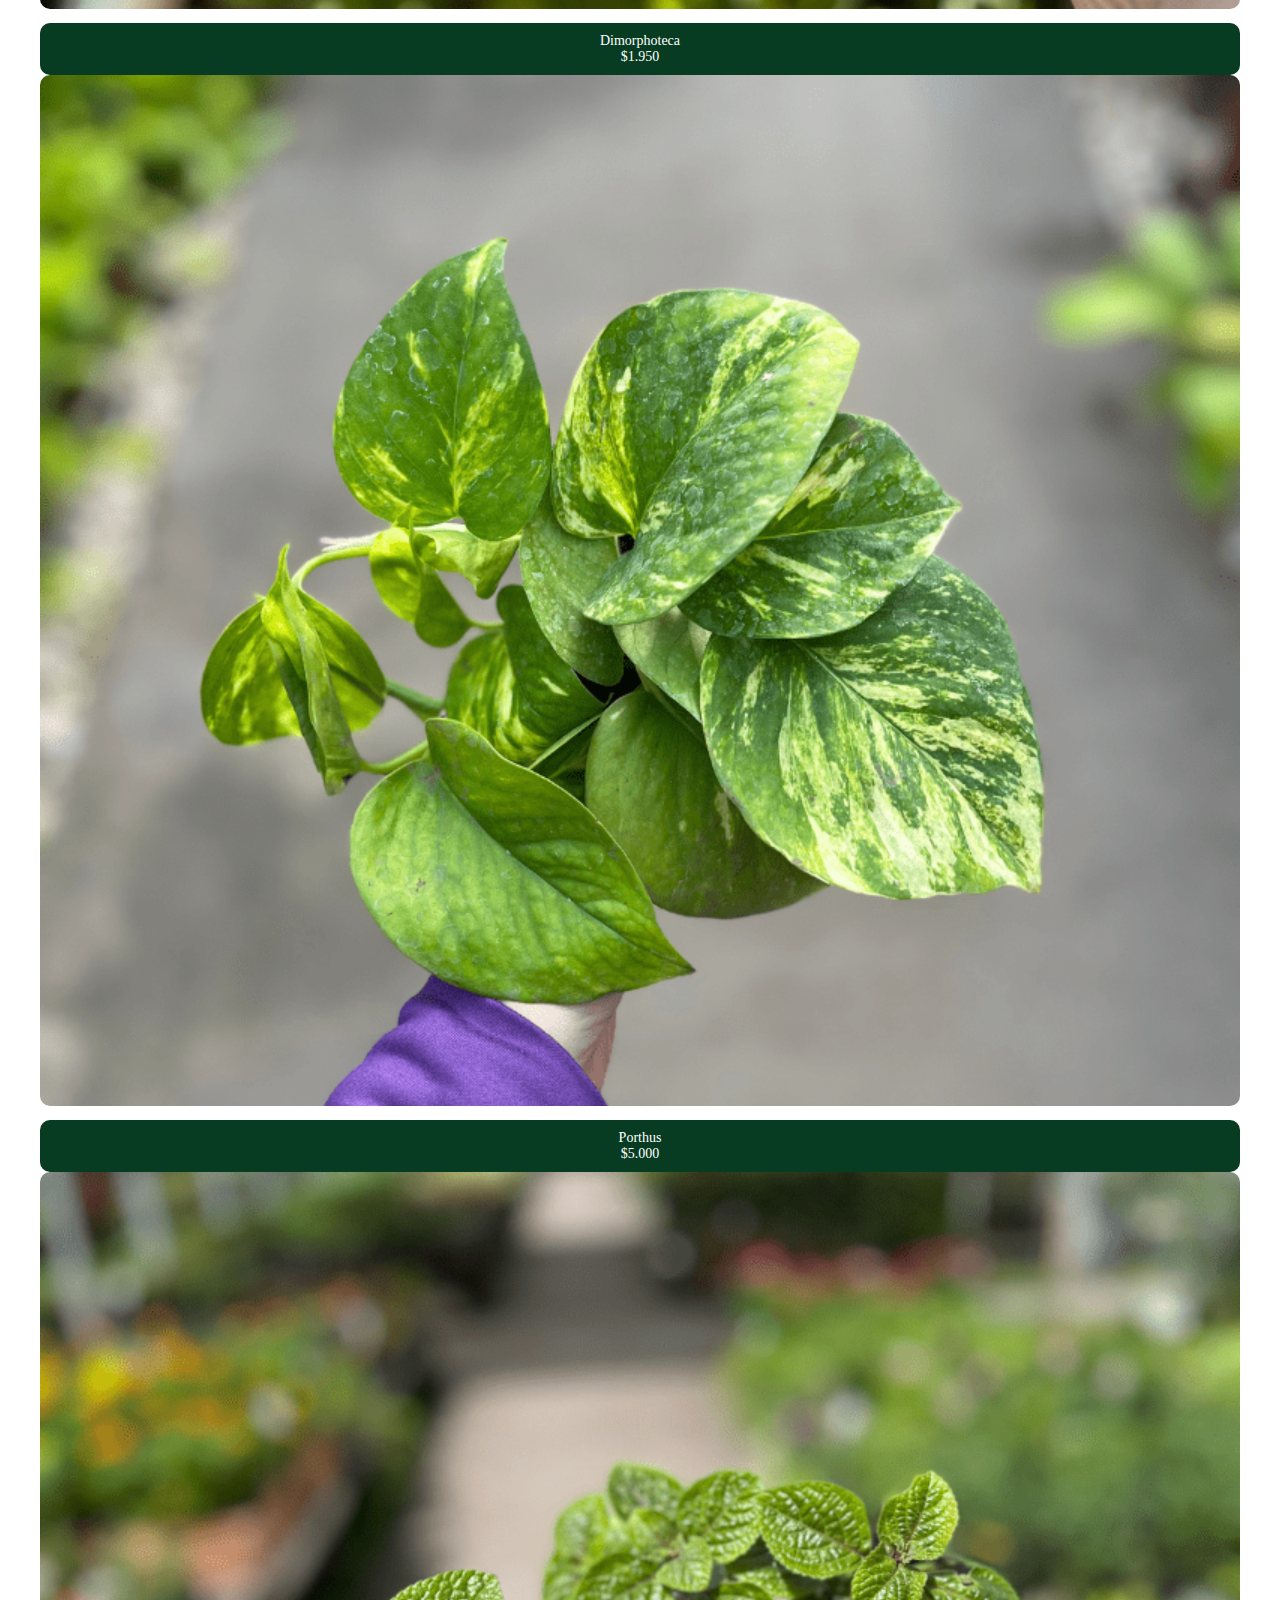
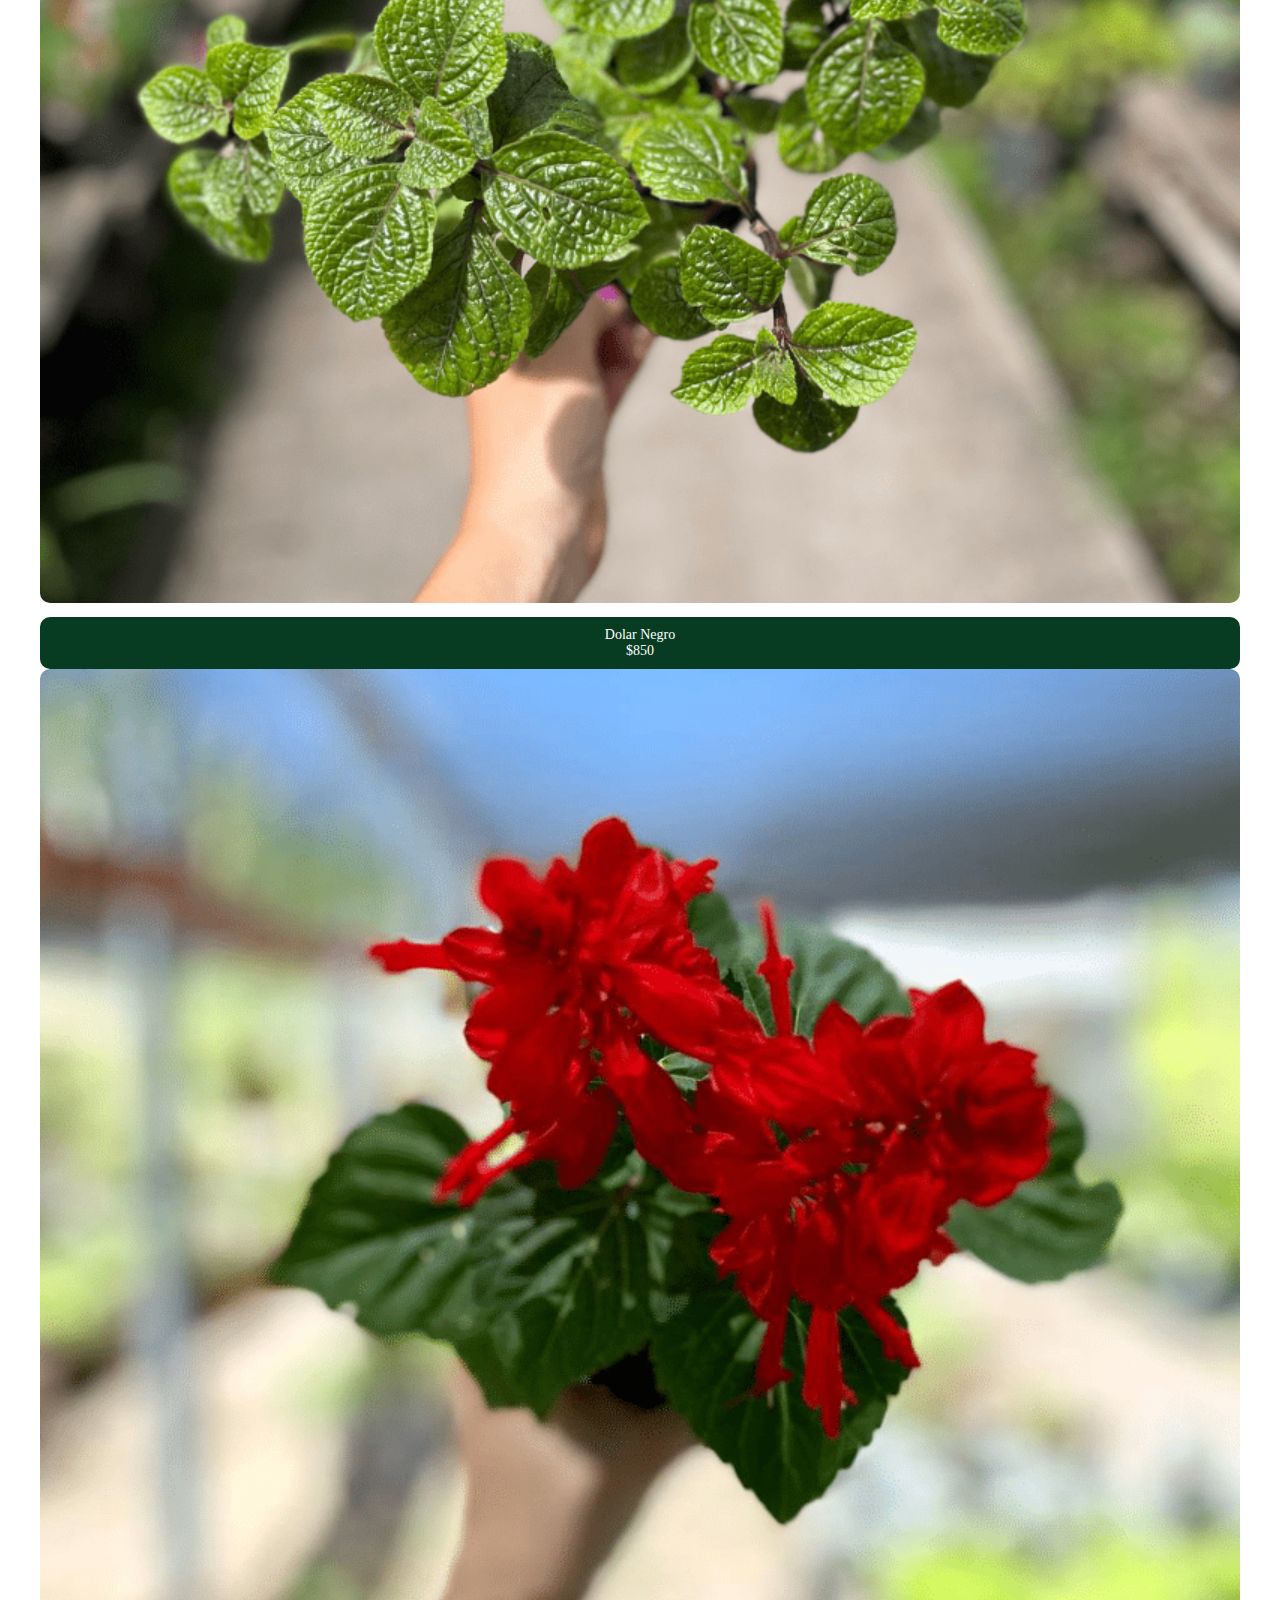
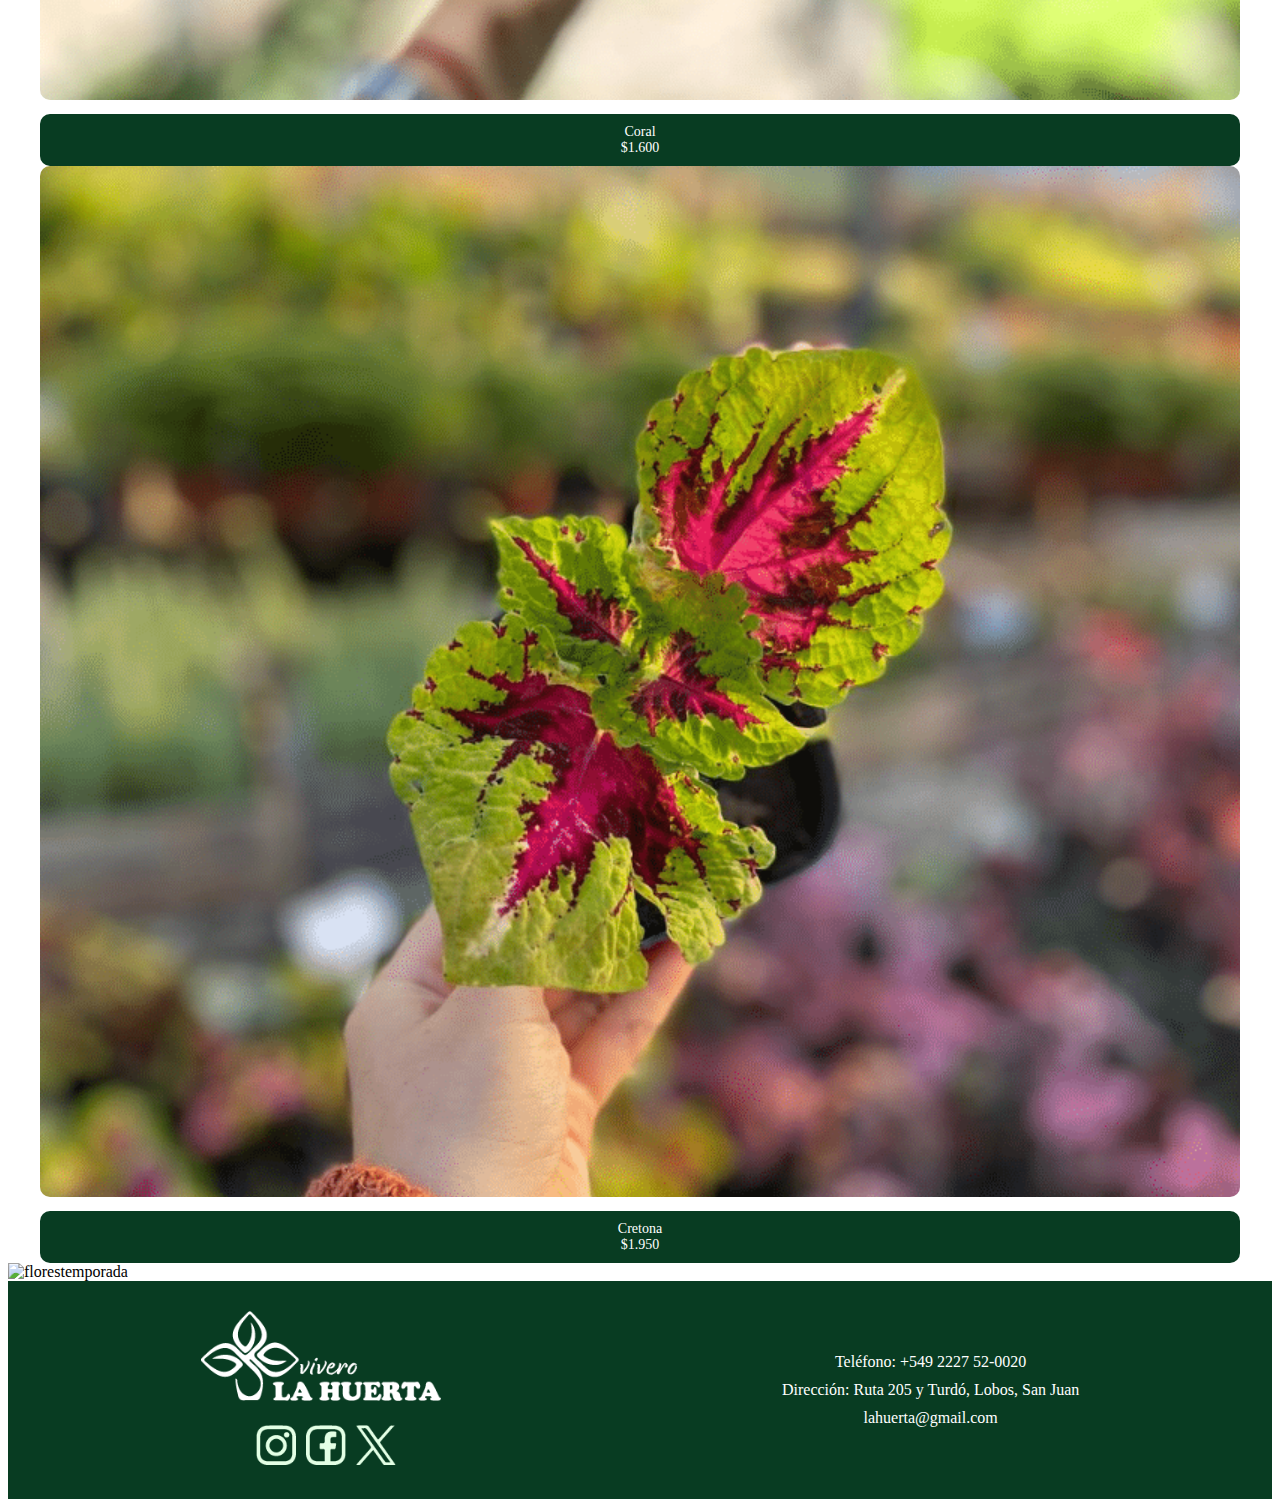
==== commit df323d5d: "Update catalogo.html" ====
--- a/catalogo.html
+++ b/catalogo.html
@@ -128,7 +128,8 @@
   <div class="footer-content">
       <div class="left-section">
           <div class="logo">
-              <img href="index.html" src="img/assets/Recurso_2.png" alt="Vivero La Huerta Logo">
+              <a class="navbar-brand" href="index.html">
+              <img src="img/assets/Recurso_2.png" alt="Vivero La Huerta Logo">
 
           </div>
           <div class="social-icons">
